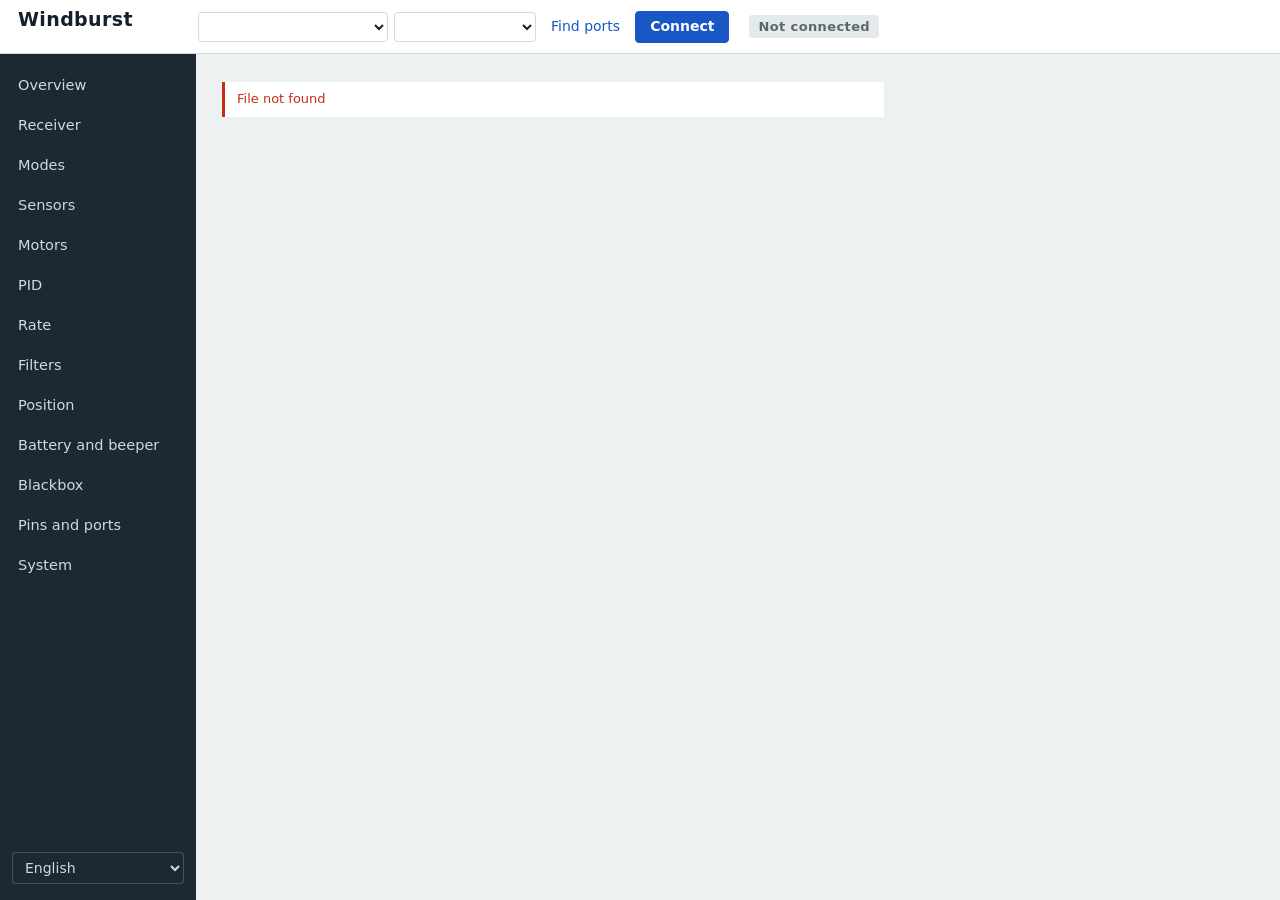
==== app/wbclient/web/index.html @ d05637be "new" ====
<!doctype html>
<html lang="vi">
<head>
<meta charset="utf-8">
<meta name="viewport" content="width=device-width, initial-scale=1">
<meta name="wb-token" content="__WB_TOKEN__">
<title>Windburst Configurator</title>
<link rel="stylesheet" href="app.css">
</head>
<body>
<div id="app">
  <header id="bar"></header>
  <nav id="rail" aria-label="Tabs"></nav>
  <main id="view" tabindex="-1"></main>
</div>
<div id="toasts" role="status" aria-live="polite"></div>
<noscript>Trang này cần JavaScript. / This page needs JavaScript.</noscript>
<script type="module" src="js/main.js"></script>
</body>
</html>
---- app/wbclient/web/app.css ----
/* Windburst configurator. A bench instrument: cool paper, ink, and colour only where it carries state.
   Tokens first; the dark values follow the system setting. */
:root {
  --paper: #eef1f1;
  --panel: #ffffff;
  --ink: #16202b;
  --muted: #5a6773;
  --line: #d3dadd;
  --rail: #1c2935;
  --rail-ink: #cfd9e0;
  --rail-mark: #f2c230;
  --blue: #1857c4;
  --blue-ink: #ffffff;
  --ok: #17764f;
  --ok-bg: #dff3e9;
  --warn: #8a5300;
  --warn-bg: #fdeecb;
  --bad: #c22f17;
  --bad-bg: #fde3dd;
  --off-bg: #e4e9eb;
  --series-1: #2a78d6;
  --series-2: #eb6834;
  --series-3: #1baf7a;
  --series-4: #eda100;
  --series-5: #e87ba4;
  --series-6: #008300;
  --series-7: #4a3aa7;
  --series-8: #e34948;
  --craft-frame: #4a5866;
  --craft-front: #d4351c;
  --craft-rear: #8795a1;
  --ui: "Segoe UI Variable Text", "Segoe UI", system-ui, -apple-system, "Helvetica Neue", Arial, sans-serif;
  --num: Bahnschrift, "DIN Alternate", "Roboto Condensed", "Segoe UI", system-ui, sans-serif;
  color-scheme: light;
}
@media (prefers-color-scheme: dark) {
  :root {
    --paper: #11171d;
    --panel: #1a222b;
    --ink: #e6ecef;
    --muted: #9aa8b3;
    --line: #2d3945;
    --rail: #0c1116;
    --rail-ink: #b9c5cd;
    --blue: #7fb0ff;
    --blue-ink: #0b1520;
    --ok: #59c99a;
    --ok-bg: #173527;
    --warn: #f0b74a;
    --warn-bg: #3a2c0e;
    --bad: #ff8a73;
    --bad-bg: #40190f;
    --off-bg: #26313b;
    --series-1: #3987e5;
    --series-2: #d95926;
    --series-3: #199e70;
    --series-4: #c98500;
    --series-5: #d55181;
    --series-6: #008300;
    --series-7: #9085e9;
    --series-8: #e66767;
    --craft-frame: #9aa8b3;
    --craft-front: #ff6a4d;
    --craft-rear: #5d6b77;
    color-scheme: dark;
  }
}

* { box-sizing: border-box; }
html, body { height: 100%; margin: 0; }
body { background: var(--paper); color: var(--ink); font: 14px/1.45 var(--ui); }
[hidden] { display: none !important; }
.num { font-family: var(--num); font-variant-numeric: tabular-nums; letter-spacing: 0.01em; }

#app { display: grid; grid-template-columns: 196px minmax(0, 1fr); grid-template-rows: auto minmax(0, 1fr); height: 100vh; }

/* ---- top bar: connection, arm readiness, save */
#bar { grid-column: 1 / -1; display: flex; flex-wrap: wrap; align-items: center; gap: 10px 20px; padding: 10px 18px; background: var(--panel); border-bottom: 1px solid var(--line); }
.brand { display: flex; flex-direction: column; line-height: 1.15; min-width: 160px; }
.brand strong { font: 600 19px/1 var(--num); letter-spacing: 0.02em; }
.brand .fw { color: var(--muted); font-size: 12px; min-height: 14px; }
.link { display: flex; gap: 6px; align-items: center; }
.link select { min-width: 190px; max-width: 300px; }
.link select#baud { min-width: 0; width: 142px; }
.rail-foot { margin-top: auto; padding: 12px 12px 4px; }
select.lang { width: 100%; height: 32px; color: var(--rail-ink); background: var(--rail); border: 1px solid rgba(255, 255, 255, 0.18); }
.failure { margin: 18px 0; padding: 4px 16px 12px; border: 1px solid var(--line); border-left: 3px solid var(--bad); background: var(--panel); border-radius: 4px; }
.failure h2 { font: 600 15px/1.3 var(--ui); margin: 12px 0 8px; }
.failure ul { margin: 8px 0; padding-left: 20px; }
.failure li { margin: 5px 0; }
.state { display: flex; align-items: center; gap: 10px; flex: 1 1 260px; min-width: 0; }
.ready { color: var(--ink); overflow: hidden; text-overflow: ellipsis; display: -webkit-box; -webkit-line-clamp: 2; -webkit-box-orient: vertical; }
.chips { display: flex; gap: 16px; }
.chip { display: flex; flex-direction: column; line-height: 1.2; }
.chip-k { color: var(--muted); font-size: 11.5px; }
.chip-v { font-size: 14px; }
.chip.bad .chip-v { color: var(--bad); }
.actions { display: flex; gap: 8px; margin-left: auto; }
.banner { flex-basis: 100%; padding: 7px 12px; border-radius: 4px; background: var(--warn-bg); color: var(--warn); font-weight: 600; }
.banner.armed { background: var(--bad-bg); color: var(--bad); }

/* ---- tab rail */
#rail { background: var(--rail); padding: 12px 0; display: flex; flex-direction: column; gap: 1px; overflow-y: auto; }
.tab { color: var(--rail-ink); text-decoration: none; padding: 9px 18px 9px 15px; border-left: 3px solid transparent; font-size: 14.5px; }
.tab:hover { background: rgba(255, 255, 255, 0.06); }
.tab.active { color: #fff; border-left-color: var(--rail-mark); background: rgba(255, 255, 255, 0.09); font-weight: 600; }
.tab:focus-visible { outline: 2px solid var(--rail-mark); outline-offset: -2px; }

/* ---- main area */
#view { overflow-y: auto; padding: 20px 26px 60px; outline: none; }
h1 { font: 600 24px/1.2 var(--ui); margin: 0 0 4px; letter-spacing: -0.01em; }
.lead { margin: 0 0 18px; color: var(--muted); max-width: 76ch; }
.cols { display: grid; grid-template-columns: repeat(auto-fit, minmax(430px, 1fr)); gap: 8px 34px; align-items: start; }
.block { margin: 0 0 26px; }
.block > h2 { font: 600 15px/1.3 var(--ui); margin: 0 0 12px; padding-bottom: 6px; border-bottom: 1px solid var(--line); }
.help { color: var(--muted); font-size: 12.5px; margin: 4px 0 8px; max-width: 72ch; }
.note { margin: 8px 0 12px; padding: 8px 12px; border-left: 3px solid var(--line); background: var(--panel); max-width: 80ch; font-size: 13px; }
.note.ok { border-left-color: var(--ok); }
.note.bad { border-left-color: var(--bad); color: var(--bad); }
.note.todo { border-left-color: var(--warn); }
.welcome { max-width: 62ch; margin: 6vh auto 0; }
.welcome ol { padding-left: 20px; }
.welcome li { margin: 6px 0; }

/* ---- forms */
.form { display: grid; grid-template-columns: minmax(150px, 230px) minmax(0, 1fr); gap: 9px 16px; align-items: start; margin-bottom: 10px; }
.form > label { padding-top: 5px; }
.ctl-line { display: flex; align-items: center; gap: 8px; min-height: 30px; }
.unit { color: var(--muted); font-size: 12.5px; }
.ctl .help { margin: 2px 0 0; }
input, select, button { font: inherit; color: inherit; }
input[type="number"], select { height: 30px; padding: 0 8px; border: 1px solid var(--line); border-radius: 4px; background: var(--panel); }
input[type="number"] { width: 104px; font-family: var(--num); font-variant-numeric: tabular-nums; font-size: 14.5px; }
select { max-width: 100%; }
input:focus-visible, select:focus-visible, button:focus-visible, a:focus-visible { outline: 2px solid var(--blue); outline-offset: 1px; }
input:disabled, select:disabled, button:disabled { opacity: 0.5; cursor: not-allowed; }
input.switch { appearance: none; width: 38px; height: 22px; border-radius: 11px; background: var(--off-bg); border: 1px solid var(--line); position: relative; cursor: pointer; margin: 0; flex: none; }
input.switch::after { content: ""; position: absolute; top: 2px; left: 2px; width: 16px; height: 16px; border-radius: 50%; background: var(--panel); border: 1px solid var(--muted); transition: left 0.12s; }
input.switch:checked { background: var(--blue); border-color: var(--blue); }
input.switch:checked::after { left: 18px; border-color: var(--blue); }
@media (prefers-reduced-motion: reduce) { input.switch::after { transition: none; } }

.btn { display: inline-flex; align-items: center; height: 32px; padding: 0 14px; border: 1px solid var(--line); border-radius: 4px; background: var(--panel); color: var(--ink); cursor: pointer; text-decoration: none; white-space: nowrap; }
.btn:hover:not(:disabled) { border-color: var(--muted); }
.btn.primary { background: var(--blue); border-color: var(--blue); color: var(--blue-ink); font-weight: 600; }
.btn.quiet { border-color: transparent; background: transparent; color: var(--blue); padding: 0 8px; }
.btn.quiet:hover:not(:disabled) { border-color: var(--line); }
.btn.danger { border-color: var(--bad); color: var(--bad); font-weight: 600; }
.btn-row { display: flex; flex-wrap: wrap; gap: 8px; align-items: center; margin: 8px 0; }
label.inline { display: inline-flex; align-items: center; gap: 8px; }

/* ---- state words */
.pill { display: inline-block; padding: 2px 9px; border-radius: 3px; font: 600 13px/1.5 var(--num); letter-spacing: 0.03em; white-space: nowrap; }
.pill.ok { background: var(--ok-bg); color: var(--ok); }
.pill.warn { background: var(--warn-bg); color: var(--warn); }
.pill.bad { background: var(--bad-bg); color: var(--bad); }
.pill.off { background: var(--off-bg); color: var(--muted); }

/* ---- tables and read-outs */
table.grid { border-collapse: collapse; width: 100%; margin-bottom: 8px; }
table.grid th, table.grid td { text-align: left; padding: 6px 10px 6px 0; border-bottom: 1px solid var(--line); vertical-align: middle; }
table.grid thead th { font-weight: 600; font-size: 12.5px; color: var(--muted); }
table.grid tbody th { font-weight: 600; white-space: nowrap; }
table.grid td.detail { color: var(--muted); font-size: 13px; }
table.axis { table-layout: fixed; }
table.axis th:first-child { width: 78px; }
table.axis td { padding-right: 8px; }
table.axis input[type="number"] { width: 100%; min-width: 0; padding: 0 6px; appearance: textfield; -moz-appearance: textfield; }
table.axis input[type="number"]::-webkit-inner-spin-button { display: none; }
.swatch { display: inline-block; width: 10px; height: 10px; border-radius: 2px; margin-right: 7px; }
dl.kv { display: grid; grid-template-columns: minmax(140px, 200px) minmax(0, 1fr); gap: 6px 16px; margin: 0 0 8px; }
dl.kv dt { color: var(--muted); }
dl.kv dd { margin: 0; font-family: var(--num); font-variant-numeric: tabular-nums; white-space: pre-wrap; }
.big-read { display: flex; gap: 30px; margin: 8px 0 4px; }
.big-read .k { display: block; color: var(--muted); font-size: 12px; }
.big-read .num { font-size: 26px; line-height: 1.1; }
.link-read { display: flex; flex-wrap: wrap; gap: 6px 22px; margin: 4px 0 10px; }
.blockers, .warnings { margin: 0; padding-left: 18px; }
.blockers li, .warnings li { margin: 4px 0; }
.blockers li.ok, .warnings li.ok { color: var(--ok); list-style: none; margin-left: -18px; }
.blockers li.bad { color: var(--bad); font-weight: 600; }

/* ---- canvases and charts */
.cv { display: block; width: 100%; background: var(--panel); border: 1px solid var(--line); border-radius: 4px; }
.cv.craft { background: linear-gradient(var(--panel), var(--paper)); }
.scope { margin: 6px 0 8px; }
.legend-row { display: flex; flex-wrap: wrap; justify-content: space-between; gap: 4px 16px; margin-bottom: 5px; min-height: 20px; }
.legend { display: flex; gap: 14px; }
.legend-item { display: inline-flex; align-items: center; gap: 6px; font-size: 12.5px; }
.legend-item i { width: 14px; height: 3px; border-radius: 2px; display: inline-block; }
.legend-read { color: var(--muted); font-size: 12.5px; }

/* ---- receiver channels */
.chans { display: grid; gap: 7px; }
.chan { display: grid; grid-template-columns: 138px minmax(0, 1fr) 46px; gap: 10px; align-items: center; }
.chan-name { font-size: 13px; }
.chan .num { text-align: right; }
.bar { position: relative; height: 12px; background: var(--off-bg); border-radius: 2px; overflow: hidden; }
.bar i { position: absolute; left: 0; top: 0; bottom: 0; background: var(--blue); }
.bar .mid { position: absolute; left: 50%; top: 0; bottom: 0; width: 1px; background: var(--muted); z-index: 1; }

/* ---- modes */
.mode { display: grid; grid-template-columns: 210px minmax(0, 1fr); gap: 6px 24px; padding: 12px 0; border-bottom: 1px solid var(--line); }
.mode-head h3 { display: inline-block; margin: 0 10px 0 0; font: 600 15px/1.4 var(--ui); }
.mode.todo .mode-head h3 { color: var(--muted); }
.mode-range { display: grid; grid-template-columns: 84px minmax(160px, 1fr) 96px auto; gap: 12px; align-items: center; margin-bottom: 8px; }
.range { position: relative; height: 30px; touch-action: none; }
.range-track { position: absolute; left: 0; right: 0; top: 12px; height: 6px; background: var(--off-bg); border-radius: 3px; }
.range-sel { position: absolute; top: 12px; height: 6px; background: var(--muted); border-radius: 3px; }
.mode-range.inside .range-sel { background: var(--ok); }
.range-h { position: absolute; top: 4px; width: 14px; height: 22px; margin-left: -7px; padding: 0; border: 1px solid var(--muted); border-radius: 3px; background: var(--panel); cursor: ew-resize; }
.range-mark { position: absolute; top: 1px; width: 3px; height: 28px; margin-left: -1.5px; background: var(--ink); border-radius: 1px; pointer-events: none; }
.range-text { font-size: 13.5px; white-space: nowrap; }
/* ticks at 1000, 1500 and 2000 microseconds */
.range { background: linear-gradient(var(--muted), var(--muted)) 8.333% 100% / 1px 7px no-repeat, linear-gradient(var(--muted), var(--muted)) 50% 100% / 1px 10px no-repeat, linear-gradient(var(--muted), var(--muted)) 91.667% 100% / 1px 7px no-repeat; }

/* ---- sensors */
.faces { display: flex; gap: 8px; margin: 8px 0; }
.face { width: 46px; height: 46px; display: grid; place-items: center; border: 1px dashed var(--muted); border-radius: 4px; font: 600 15px var(--num); color: var(--muted); }
.face.done { border: 1px solid var(--ok); background: var(--ok-bg); color: var(--ok); }
.cal-state { margin: 6px 0; min-height: 20px; font-weight: 600; }
span.cal-state { font-weight: 400; color: var(--muted); }

/* ---- motors */
.frame svg { display: block; width: 100%; max-width: 330px; margin: 0 auto 4px; }
.frame .arm { stroke: var(--craft-frame); stroke-width: 9; stroke-linecap: round; }
.frame .hub { fill: var(--craft-frame); }
.frame .nose { fill: var(--craft-front); }
.frame .nose-t { fill: var(--muted); font: 12px var(--ui); }
.frame .disc { fill: var(--panel); stroke: var(--line); stroke-width: 6; }
.frame .cmd { fill: none; stroke: var(--blue); stroke-width: 6; }
.frame .spin { fill: none; stroke: var(--ink); stroke-width: 2.5; }
.frame .spin-tip { fill: var(--ink); }
.frame .mnum { fill: var(--ink); font: 600 26px var(--num); }
.tag-warn { display: flex; gap: 10px; align-items: center; padding: 9px 12px; margin: 4px 0 12px; background: var(--bad); color: #fff; border-radius: 3px; cursor: pointer; }
.tag-warn input { width: 18px; height: 18px; accent-color: #fff; flex: none; }
.test-row { display: grid; grid-template-columns: 70px minmax(120px, 1fr) 48px minmax(0, auto); gap: 12px; align-items: center; margin-bottom: 8px; }
.test-row.all { border-top: 1px solid var(--line); padding-top: 10px; }
.test-row input[type="range"] { width: 100%; accent-color: var(--blue); }
.test-row .rpm { color: var(--muted); min-width: 76px; text-align: right; }

/* ---- pins */
.pins { display: flex; flex-wrap: wrap; gap: 10px 16px; margin-bottom: 4px; }
.pin { display: flex; flex-direction: column; gap: 3px; font-size: 12.5px; color: var(--muted); }
.pin input { color: var(--ink); }

/* ---- log, toasts */
.log { margin: 0; padding: 10px 12px; max-height: 260px; overflow: auto; background: var(--panel); border: 1px solid var(--line); border-radius: 4px; font: 12.5px/1.5 ui-monospace, Consolas, monospace; white-space: pre-wrap; }
#toasts { position: fixed; right: 18px; bottom: 18px; display: flex; flex-direction: column; gap: 8px; z-index: 10; max-width: min(460px, 90vw); }
.toast { padding: 10px 14px; border-radius: 4px; background: var(--ink); color: var(--paper); box-shadow: 0 4px 14px rgba(0, 0, 0, 0.25); }
.toast.ok { background: var(--ok); color: #fff; }
.toast.bad { background: var(--bad); color: #fff; }
.toast.warn { background: var(--warn); color: #fff; }
@media (prefers-color-scheme: dark) { .toast.ok, .toast.bad, .toast.warn { color: #10161c; } .tag-warn { color: #10161c; } }

/* ---- narrow windows: the rail becomes a strip */
@media (max-width: 860px) {
  #app { grid-template-columns: minmax(0, 1fr); grid-template-rows: auto auto minmax(0, 1fr); }
  #rail { flex-direction: row; padding: 0; overflow-x: auto; }
  .rail-foot { margin: 0 0 0 auto; padding: 4px 8px; }
  select.lang { width: auto; }
  .tab { border-left: 0; border-bottom: 3px solid transparent; padding: 9px 14px; white-space: nowrap; }
  .tab.active { border-bottom-color: var(--rail-mark); }
  #view { padding: 16px 14px 60px; }
  .cols { grid-template-columns: minmax(0, 1fr); }
  .form, .mode { grid-template-columns: minmax(0, 1fr); }
  .form > label { padding-top: 0; }
  .mode-range { grid-template-columns: 84px minmax(0, 1fr); }
  .chips { flex-wrap: wrap; }
}

/* ---- battery gauge: one cell on a scale */
.gauge { display: block; width: 100%; max-width: 520px; height: auto; margin: 6px 0 2px; }
.gauge .g-crit { fill: var(--bad-bg); stroke: var(--bad); stroke-width: 1; }
.gauge .g-warn { fill: var(--warn-bg); stroke: var(--warn); stroke-width: 1; }
.gauge .g-ok { fill: var(--ok-bg); stroke: var(--ok); stroke-width: 1; }
.gauge .g-mark { fill: var(--ink); }
.gauge .g-tick { fill: var(--muted); font: 11px var(--num); }
/* ---- beeper conditions */
table.beeps td:first-child { width: 34px; }
table.beeps th label { font-weight: 600; cursor: pointer; }
table.beeps th .help { font-weight: 400; margin: 1px 0 0; white-space: normal; }
table.beeps tbody th { white-space: normal; }
.beep-pattern { display: block; max-width: 250px; }
.beep-pattern .bp-base { fill: var(--line); }
.beep-pattern .bp-on { fill: var(--ink); }
.cond-on { width: 17px; height: 17px; accent-color: var(--accent, var(--ink)); }
.muted { color: var(--muted); }

/* ---- blackbox: settings, log memory, library */
.bb-groups { display: grid; grid-template-columns: repeat(auto-fill, minmax(250px, 1fr)); gap: 4px 18px; margin: 10px 0 8px; }
.bb-group { display: flex; gap: 8px; align-items: flex-start; padding: 3px 0; cursor: pointer; }
.bb-group .cond-on { margin-top: 2px; flex: none; }
.bb-group b { font-weight: 600; }
.bb-group .help { margin: 0; }
.bb-store { display: flex; align-items: center; gap: 14px; margin: 4px 0 10px; }
.bb-used { flex: 1; display: flex; flex-direction: column; gap: 4px; min-width: 0; }
.bar.meter { height: 8px; }
.bar.meter i { background: var(--muted); transition: width 0.2s; }
.bb-progress { display: flex; align-items: center; gap: 12px; margin: 8px 0; }
.bb-progress .bar { flex: 1; }
.bb-progress .bar i { background: var(--blue); }
table#logs tbody th { font-weight: 400; white-space: normal; word-break: break-all; }
table#logs tr.open th { font-weight: 600; }
table#logs tr.open { background: linear-gradient(90deg, var(--rail-mark) 0 3px, transparent 3px); }
table#logs tr.open th { padding-left: 10px; }
table#logs td:last-child, table#bb-sessions td:last-child { white-space: nowrap; text-align: right; padding-right: 0; }
@media (prefers-reduced-motion: reduce) { .bar.meter i { transition: none; } }

/* ---- blackbox: the charts */
#viewer-block > h2 { font: 600 15px/1.3 var(--ui); margin: 0 0 12px; padding-bottom: 6px; border-bottom: 1px solid var(--line); word-break: break-all; }
.bb-viewer-head { display: flex; flex-wrap: wrap; gap: 10px 20px; align-items: center; margin-bottom: 8px; }
.bb-viewer-head:empty { display: none; }
.bb-presets { display: flex; flex-wrap: wrap; gap: 6px 8px; margin: 10px 0 8px; }
.bb-preset { display: inline-flex; align-items: center; gap: 6px; padding: 3px 11px 3px 8px; border: 1px solid var(--line); border-radius: 15px; background: var(--panel); cursor: pointer; font-size: 13px; user-select: none; }
.bb-preset:has(input:checked) { border-color: var(--ink); font-weight: 600; }
.bb-preset input { accent-color: var(--ink); margin: 0; }
.bb-preset:has(input:focus-visible) { outline: 2px solid var(--blue); outline-offset: 1px; }
.plot-tools { display: flex; flex-wrap: wrap; align-items: center; gap: 2px 4px; margin-bottom: 4px; }
.plot-range { margin-left: auto; color: var(--muted); font-size: 13px; white-space: pre; }
.plot-panel { margin-bottom: 6px; }
.plot-head { display: flex; flex-wrap: wrap; align-items: baseline; gap: 2px 10px; padding-left: 58px; min-height: 22px; }
.plot-head strong { font-size: 13px; }
.plot-legend { display: flex; flex-wrap: wrap; gap: 2px 16px; margin-left: auto; }
.plot-legend .legend-item i { width: 14px; height: 3px; }
.plot-val { min-width: 62px; color: var(--ink); text-align: right; font-size: 12.5px; }
.plot-cv { cursor: crosshair; touch-action: pan-y; border: 0; border-radius: 0; background: transparent; }
.plot-stack { background: var(--panel); border: 1px solid var(--line); border-radius: 4px; padding: 8px 0 2px; }
.bb-events { margin: 10px 0; }
.bb-events summary { cursor: pointer; color: var(--blue); padding: 4px 0; }
.bb-events table { max-width: 560px; }
.bb-events .ev-go { height: 24px; }

/* ---- sliders (tuning, filters): the thumb's value next to it, a tick at the default */
.slider { display: flex; align-items: center; gap: 12px; position: relative; max-width: 420px; }
.slider input[type="range"] { flex: 1 1 auto; min-width: 140px; height: 22px; margin: 0; accent-color: var(--blue); }
.slider input[type="range"]:disabled { opacity: 0.45; }
.slider output { flex: none; width: 44px; text-align: right; font-size: 14.5px; }
.slider[data-mark]::before { content: ""; position: absolute; left: calc(8px + (100% - 72px) * var(--mark-f)); top: 0; width: 1px; height: 5px; background: var(--muted); }
.block h3 { font: 600 13px/1.3 var(--ui); color: var(--muted); margin: 14px 0 8px; text-transform: none; }
.legend.wrap { flex-wrap: wrap; row-gap: 4px; }
.row-actions { display: flex; gap: 10px; margin: 6px 0 10px; }
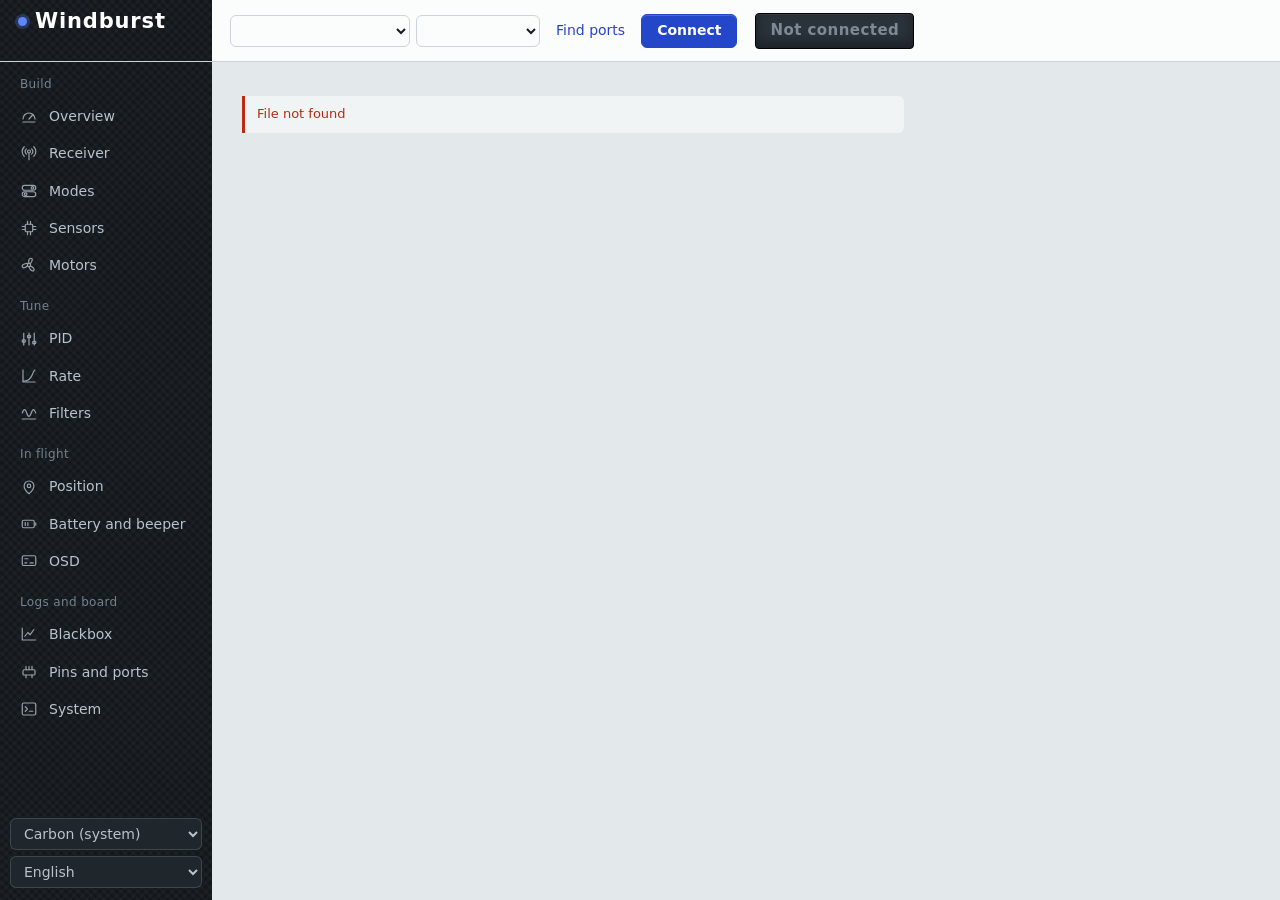
==== commit 817b0df4: "ver 0.33.0" ====
--- a/app/wbclient/web/index.html
+++ b/app/wbclient/web/index.html
@@ -5,7 +5,9 @@
 <meta name="viewport" content="width=device-width, initial-scale=1">
 <meta name="wb-token" content="__WB_TOKEN__">
 <title>Windburst Configurator</title>
+<link rel="icon" href="data:image/svg+xml,%3Csvg xmlns=%22http://www.w3.org/2000/svg%22 viewBox=%220 0 32 32%22%3E%3Crect width=%2232%22 height=%2232%22 rx=%227%22 fill=%22%23171c21%22/%3E%3Cpath d=%22M9 9l14 14M23 9L9 23%22 stroke=%22%23c3ccd3%22 stroke-width=%223%22 stroke-linecap=%22round%22/%3E%3Ccircle cx=%2216%22 cy=%2216%22 r=%223.5%22 fill=%22%235d86ff%22/%3E%3C/svg%3E">
 <link rel="stylesheet" href="app.css">
+<script>try { var t = localStorage.getItem('wb-theme'); if (t) document.documentElement.dataset.theme = t; } catch (e) {}</script>
 </head>
 <body>
 <div id="app">
--- a/app/wbclient/web/app.css
+++ b/app/wbclient/web/app.css
@@ -1,23 +1,33 @@
-/* Windburst configurator. A bench instrument: cool paper, ink, and colour only where it carries state.
-   Tokens first; the dark values follow the system setting. */
+/* Windburst configurator. The workbench of a quad builder: a carbon-fibre frame (the rail and the brand tile, one L-shaped
+   piece) around brushed-aluminium panels, anodised blue for what can be pressed, and the arm state as a cockpit annunciator -
+   a lit legend - the one loud thing on the page. Tokens first; the dark values follow the system setting. */
 :root {
-  --paper: #eef1f1;
-  --panel: #ffffff;
-  --ink: #16202b;
-  --muted: #5a6773;
-  --line: #d3dadd;
-  --rail: #1c2935;
-  --rail-ink: #cfd9e0;
-  --rail-mark: #f2c230;
-  --blue: #1857c4;
+  --paper: #e3e8eb;
+  --panel: #fbfcfc;
+  --panel-2: #f1f4f5;
+  --ink: #111c26;
+  --muted: #55626e;
+  --line: #ccd4d9;
+  --rail: #171c21;
+  --rail-2: #1f262c;
+  --rail-ink: #b9c3cb;
+  --rail-dim: #75828d;
+  --rail-mark: #5d86ff;
+  --blue: #2446c8;
   --blue-ink: #ffffff;
-  --ok: #17764f;
-  --ok-bg: #dff3e9;
-  --warn: #8a5300;
-  --warn-bg: #fdeecb;
-  --bad: #c22f17;
-  --bad-bg: #fde3dd;
-  --off-bg: #e4e9eb;
+  --blue-soft: #e3e9fb;
+  --ok: #146c43;
+  --ok-bg: #d9f0e3;
+  --warn: #855000;
+  --warn-bg: #fbe9c0;
+  --bad: #bb2a15;
+  --bad-bg: #fbded7;
+  --off-bg: #dde3e6;
+  --lamp-off: #2a323a;
+  --lamp-off-ink: #7d8a95;
+  --lamp-ok: #2fd27f;
+  --lamp-warn: #ffb21f;
+  --lamp-bad: #ff4b2e;
   --series-1: #2a78d6;
   --series-2: #eb6834;
   --series-3: #1baf7a;
@@ -26,31 +36,48 @@
   --series-6: #008300;
   --series-7: #4a3aa7;
   --series-8: #e34948;
-  --craft-frame: #4a5866;
-  --craft-front: #d4351c;
-  --craft-rear: #8795a1;
+  --craft-frame: #3a434c;
+  --craft-front: #e0401f;
+  --craft-rear: #8d99a4;
+  --craft-motor: #3c63e0;
+  --craft-dark: #23292f;
+  --craft-battery: #59636d;
+  --craft-metal: #c3ccd3;
+  --craft-glass: #6fb6ff;
   --ui: "Segoe UI Variable Text", "Segoe UI", system-ui, -apple-system, "Helvetica Neue", Arial, sans-serif;
-  --num: Bahnschrift, "DIN Alternate", "Roboto Condensed", "Segoe UI", system-ui, sans-serif;
+  --num: Bahnschrift, "DIN Alternate", "Barlow", "Roboto Condensed", "Segoe UI", system-ui, sans-serif;
+  --display: Bahnschrift, "DIN Alternate", "Barlow Semi Condensed", "Roboto Condensed", "Segoe UI", system-ui, sans-serif;
+  --carbon: repeating-linear-gradient(45deg, rgba(255, 255, 255, 0.025) 0 3px, transparent 3px 6px), repeating-linear-gradient(-45deg, rgba(0, 0, 0, 0.18) 0 3px, transparent 3px 6px);
+  --r-panel: 10px;
+  --r-ctl: 6px;
+  --r-tag: 4px;
+  --on-state: #ffffff;
   color-scheme: light;
 }
 @media (prefers-color-scheme: dark) {
-  :root {
-    --paper: #11171d;
-    --panel: #1a222b;
-    --ink: #e6ecef;
-    --muted: #9aa8b3;
-    --line: #2d3945;
-    --rail: #0c1116;
-    --rail-ink: #b9c5cd;
-    --blue: #7fb0ff;
-    --blue-ink: #0b1520;
-    --ok: #59c99a;
-    --ok-bg: #173527;
+  :root:not([data-theme]) {
+    --paper: #0f1418;
+    --panel: #171e24;
+    --panel-2: #1c242b;
+    --ink: #e4eaee;
+    --muted: #96a4af;
+    --line: #29343e;
+    --rail: #0a0e11;
+    --rail-2: #12181d;
+    --rail-ink: #b3bec6;
+    --rail-dim: #66737e;
+    --rail-mark: #7d9cff;
+    --blue: #86a4ff;
+    --blue-ink: #0a1324;
+    --blue-soft: #1b2440;
+    --ok: #5ccb98;
+    --ok-bg: #143021;
     --warn: #f0b74a;
-    --warn-bg: #3a2c0e;
+    --warn-bg: #36280c;
     --bad: #ff8a73;
-    --bad-bg: #40190f;
-    --off-bg: #26313b;
+    --bad-bg: #3d170e;
+    --off-bg: #232d36;
+    --lamp-off: #161c21;
     --series-1: #3987e5;
     --series-2: #d95926;
     --series-3: #199e70;
@@ -59,11 +86,57 @@
     --series-6: #008300;
     --series-7: #9085e9;
     --series-8: #e66767;
-    --craft-frame: #9aa8b3;
+    --craft-frame: #59646f;
     --craft-front: #ff6a4d;
-    --craft-rear: #5d6b77;
+    --craft-rear: #6c7985;
+    --craft-motor: #6f8fff;
+    --craft-dark: #2b3238;
+    --craft-battery: #7b8691;
+    --craft-metal: #c9d2d9;
+    --on-state: #10161c;
     color-scheme: dark;
   }
+}
+:root[data-theme="carbon-dark"] {
+  --paper: #0f1418;
+  --panel: #171e24;
+  --panel-2: #1c242b;
+  --ink: #e4eaee;
+  --muted: #96a4af;
+  --line: #29343e;
+  --rail: #0a0e11;
+  --rail-2: #12181d;
+  --rail-ink: #b3bec6;
+  --rail-dim: #66737e;
+  --rail-mark: #7d9cff;
+  --blue: #86a4ff;
+  --blue-ink: #0a1324;
+  --blue-soft: #1b2440;
+  --ok: #5ccb98;
+  --ok-bg: #143021;
+  --warn: #f0b74a;
+  --warn-bg: #36280c;
+  --bad: #ff8a73;
+  --bad-bg: #3d170e;
+  --off-bg: #232d36;
+  --lamp-off: #161c21;
+  --series-1: #3987e5;
+  --series-2: #d95926;
+  --series-3: #199e70;
+  --series-4: #c98500;
+  --series-5: #d55181;
+  --series-6: #008300;
+  --series-7: #9085e9;
+  --series-8: #e66767;
+  --craft-frame: #59646f;
+  --craft-front: #ff6a4d;
+  --craft-rear: #6c7985;
+  --craft-motor: #6f8fff;
+  --craft-dark: #2b3238;
+  --craft-battery: #7b8691;
+  --craft-metal: #c9d2d9;
+  --on-state: #10161c;
+  color-scheme: dark;
 }
 
 * { box-sizing: border-box; }
@@ -72,85 +145,110 @@
 [hidden] { display: none !important; }
 .num { font-family: var(--num); font-variant-numeric: tabular-nums; letter-spacing: 0.01em; }
 
-#app { display: grid; grid-template-columns: 196px minmax(0, 1fr); grid-template-rows: auto minmax(0, 1fr); height: 100vh; }
-
-/* ---- top bar: connection, arm readiness, save */
-#bar { grid-column: 1 / -1; display: flex; flex-wrap: wrap; align-items: center; gap: 10px 20px; padding: 10px 18px; background: var(--panel); border-bottom: 1px solid var(--line); }
-.brand { display: flex; flex-direction: column; line-height: 1.15; min-width: 160px; }
-.brand strong { font: 600 19px/1 var(--num); letter-spacing: 0.02em; }
-.brand .fw { color: var(--muted); font-size: 12px; min-height: 14px; }
+#app { display: grid; grid-template-columns: 212px minmax(0, 1fr); grid-template-rows: auto minmax(0, 1fr); height: 100vh; }
+
+/* ---- top bar: brand tile (carbon, part of the rail), connection, the annunciator, readiness, save */
+#bar { grid-column: 1 / -1; display: flex; align-items: stretch; min-height: 62px; background: var(--panel); border-bottom: 1px solid var(--line); }
+.bar-main { flex: 1; min-width: 0; display: flex; flex-wrap: wrap; align-items: center; gap: 8px 18px; padding: 10px 18px; }
+.brand { flex: none; display: flex; flex-direction: column; justify-content: center; gap: 3px; width: 212px; padding: 10px 16px 10px 18px; background: var(--carbon), var(--rail); color: #fff; line-height: 1.1; }
+.brand strong { font: 600 21px/1 var(--display); letter-spacing: 0.04em; font-stretch: 87.5%; }
+.brand strong::before { content: ""; display: inline-block; width: 9px; height: 9px; margin-right: 8px; vertical-align: 2px; border-radius: 50%; background: var(--rail-mark); box-shadow: 0 0 0 3px rgba(93, 134, 255, 0.25); }
+.brand .fw { color: var(--rail-ink); font: 12.5px/1.2 var(--num); min-height: 15px; }
+.mcu-badge { align-self: flex-start; padding: 0 6px; border-radius: var(--r-tag); font: 600 11px/1.6 var(--num); background: rgba(255, 255, 255, 0.1); color: #fff; letter-spacing: 0.04em; border: 1px solid rgba(255, 255, 255, 0.18); }
 .link { display: flex; gap: 6px; align-items: center; }
-.link select { min-width: 190px; max-width: 300px; }
-.link select#baud { min-width: 0; width: 142px; }
-.rail-foot { margin-top: auto; padding: 12px 12px 4px; }
-select.lang { width: 100%; height: 32px; color: var(--rail-ink); background: var(--rail); border: 1px solid rgba(255, 255, 255, 0.18); }
-.failure { margin: 18px 0; padding: 4px 16px 12px; border: 1px solid var(--line); border-left: 3px solid var(--bad); background: var(--panel); border-radius: 4px; }
-.failure h2 { font: 600 15px/1.3 var(--ui); margin: 12px 0 8px; }
-.failure ul { margin: 8px 0; padding-left: 20px; }
-.failure li { margin: 5px 0; }
-.state { display: flex; align-items: center; gap: 10px; flex: 1 1 260px; min-width: 0; }
-.ready { color: var(--ink); overflow: hidden; text-overflow: ellipsis; display: -webkit-box; -webkit-line-clamp: 2; -webkit-box-orient: vertical; }
-.chips { display: flex; gap: 16px; }
+.link select { min-width: 180px; max-width: 280px; }
+.link select#baud { min-width: 0; width: 124px; }
+.state { display: flex; align-items: center; gap: 12px; flex: 1 1 200px; min-width: 0; }
+.ready { color: var(--ink); overflow: hidden; text-overflow: ellipsis; display: -webkit-box; -webkit-line-clamp: 2; -webkit-box-orient: vertical; font-size: 13.5px; }
+.chips { display: flex; gap: 18px; padding-left: 16px; border-left: 1px solid var(--line); }
 .chip { display: flex; flex-direction: column; line-height: 1.2; }
 .chip-k { color: var(--muted); font-size: 11.5px; }
-.chip-v { font-size: 14px; }
+.chip-v { font-size: 15px; }
 .chip.bad .chip-v { color: var(--bad); }
 .actions { display: flex; gap: 8px; margin-left: auto; }
-.banner { flex-basis: 100%; padding: 7px 12px; border-radius: 4px; background: var(--warn-bg); color: var(--warn); font-weight: 600; }
-.banner.armed { background: var(--bad-bg); color: var(--bad); }
-
-/* ---- tab rail */
-#rail { background: var(--rail); padding: 12px 0; display: flex; flex-direction: column; gap: 1px; overflow-y: auto; }
-.tab { color: var(--rail-ink); text-decoration: none; padding: 9px 18px 9px 15px; border-left: 3px solid transparent; font-size: 14.5px; }
-.tab:hover { background: rgba(255, 255, 255, 0.06); }
-.tab.active { color: #fff; border-left-color: var(--rail-mark); background: rgba(255, 255, 255, 0.09); font-weight: 600; }
+.banner { flex-basis: 100%; margin: 0; padding: 8px 12px; border-radius: var(--r-ctl); background: var(--warn-bg); color: var(--warn); font-weight: 600; border: 1px solid color-mix(in srgb, var(--warn) 30%, transparent); }
+.banner.armed { background: var(--bad-bg); color: var(--bad); border-color: color-mix(in srgb, var(--bad) 35%, transparent); }
+
+/* the arm state: an annunciator lamp - dark when there is nothing to say, lit in its colour, a glow when armed */
+#arm-pill { display: inline-flex; align-items: center; justify-content: center; min-width: 150px; height: 36px; padding: 0 14px; border-radius: var(--r-tag);
+  font: 600 15px/1 var(--display); letter-spacing: 0.03em; font-stretch: 87.5%;
+  background: var(--lamp-off); color: var(--lamp-off-ink); border: 1px solid #000; box-shadow: inset 0 1px 0 rgba(255, 255, 255, 0.06), inset 0 -6px 12px rgba(0, 0, 0, 0.35); }
+#arm-pill.ok { background: #0f3b26; color: var(--lamp-ok); text-shadow: 0 0 8px rgba(47, 210, 127, 0.55); }
+#arm-pill.warn { background: #3d2a05; color: var(--lamp-warn); text-shadow: 0 0 8px rgba(255, 178, 31, 0.5); }
+#arm-pill.bad { background: #4a0f06; color: var(--lamp-bad); text-shadow: 0 0 9px rgba(255, 75, 46, 0.7); box-shadow: inset 0 -6px 12px rgba(0, 0, 0, 0.35), 0 0 0 3px rgba(255, 75, 46, 0.22), 0 0 18px rgba(255, 75, 46, 0.35); }
+
+/* ---- tab rail: carbon, grouped by what the builder is doing */
+#rail { background: var(--carbon), var(--rail); padding: 6px 10px 12px; display: flex; flex-direction: column; gap: 1px; overflow-y: auto; }
+.rail-group { color: var(--rail-dim); font: 500 12px/1 var(--display); letter-spacing: 0.03em; padding: 16px 10px 7px; }
+.rail-group:first-child { padding-top: 10px; }
+.tab { display: flex; align-items: center; gap: 11px; color: var(--rail-ink); text-decoration: none; padding: 8px 10px; border-radius: var(--r-ctl); font-size: 14px; position: relative; }
+.tab svg { width: 18px; height: 18px; flex: none; fill: none; stroke: currentColor; stroke-width: 1.6; stroke-linecap: round; stroke-linejoin: round; opacity: 0.8; }
+.tab:hover { background: rgba(255, 255, 255, 0.06); color: #fff; }
+.tab.active { color: #fff; background: rgba(255, 255, 255, 0.1); font-weight: 600; }
+.tab.active svg { opacity: 1; color: var(--rail-mark); }
+.tab.active::before { content: ""; position: absolute; left: -10px; top: 8px; bottom: 8px; width: 3px; border-radius: 0 3px 3px 0; background: var(--rail-mark); }
 .tab:focus-visible { outline: 2px solid var(--rail-mark); outline-offset: -2px; }
+.rail-foot { margin-top: auto; padding: 14px 0 0; display: flex; flex-direction: column; gap: 6px; }
+select.lang { width: 100%; height: 32px; color: var(--rail-ink); background: var(--rail-2); border: 1px solid rgba(255, 255, 255, 0.14); }
 
 /* ---- main area */
-#view { overflow-y: auto; padding: 20px 26px 60px; outline: none; }
-h1 { font: 600 24px/1.2 var(--ui); margin: 0 0 4px; letter-spacing: -0.01em; }
-.lead { margin: 0 0 18px; color: var(--muted); max-width: 76ch; }
-.cols { display: grid; grid-template-columns: repeat(auto-fit, minmax(430px, 1fr)); gap: 8px 34px; align-items: start; }
-.block { margin: 0 0 26px; }
-.block > h2 { font: 600 15px/1.3 var(--ui); margin: 0 0 12px; padding-bottom: 6px; border-bottom: 1px solid var(--line); }
+#view { overflow-y: auto; padding: 26px 30px 70px; outline: none; }
+h1 { font: 600 30px/1.1 var(--display); font-stretch: 87.5%; margin: 0 0 6px; letter-spacing: 0.005em; }
+.lead { margin: 0 0 22px; color: var(--muted); max-width: 76ch; font-size: 14.5px; }
+.cols { display: grid; grid-template-columns: repeat(auto-fit, minmax(440px, 1fr)); gap: 18px 18px; align-items: start; }
+.block { margin: 0 0 18px; padding: 16px 18px 14px; background: var(--panel); border: 1px solid var(--line); border-radius: var(--r-panel); box-shadow: 0 1px 0 rgba(0, 0, 0, 0.04); }
+.cols > div > .block:last-child, .cols > .block { margin-bottom: 0; }
+.cols > div { display: flex; flex-direction: column; gap: 18px; }
+.cols > div > .block { margin: 0; }
+.block .block { padding: 0; border: 0; background: none; box-shadow: none; border-radius: 0; }
+.block > h2 { font: 600 17px/1.25 var(--display); font-stretch: 87.5%; letter-spacing: 0.01em; margin: 0 0 12px; }
 .help { color: var(--muted); font-size: 12.5px; margin: 4px 0 8px; max-width: 72ch; }
-.note { margin: 8px 0 12px; padding: 8px 12px; border-left: 3px solid var(--line); background: var(--panel); max-width: 80ch; font-size: 13px; }
+.note { margin: 8px 0 12px; padding: 9px 12px; border-left: 3px solid var(--line); background: var(--panel-2); border-radius: 0 var(--r-ctl) var(--r-ctl) 0; max-width: 80ch; font-size: 13px; }
 .note.ok { border-left-color: var(--ok); }
 .note.bad { border-left-color: var(--bad); color: var(--bad); }
 .note.todo { border-left-color: var(--warn); }
-.welcome { max-width: 62ch; margin: 6vh auto 0; }
+.welcome { max-width: 60ch; margin: 7vh auto 0; padding: 26px 30px; background: var(--panel); border: 1px solid var(--line); border-radius: var(--r-panel); }
+.welcome h1 { margin-bottom: 12px; }
 .welcome ol { padding-left: 20px; }
-.welcome li { margin: 6px 0; }
+.welcome li { margin: 7px 0; }
+.failure { margin: 18px 0; padding: 4px 16px 12px; border: 1px solid var(--line); border-left: 3px solid var(--bad); background: var(--panel-2); border-radius: var(--r-ctl); }
+.failure h2 { font: 600 16px/1.3 var(--display); margin: 12px 0 8px; }
+.failure ul { margin: 8px 0; padding-left: 20px; }
+.failure li { margin: 5px 0; }
 
 /* ---- forms */
-.form { display: grid; grid-template-columns: minmax(150px, 230px) minmax(0, 1fr); gap: 9px 16px; align-items: start; margin-bottom: 10px; }
-.form > label { padding-top: 5px; }
-.ctl-line { display: flex; align-items: center; gap: 8px; min-height: 30px; }
+.form { display: grid; grid-template-columns: minmax(150px, 230px) minmax(0, 1fr); gap: 10px 16px; align-items: start; margin-bottom: 10px; }
+.form > label { padding-top: 6px; }
+.ctl-line { display: flex; align-items: center; gap: 8px; min-height: 32px; }
 .unit { color: var(--muted); font-size: 12.5px; }
 .ctl .help { margin: 2px 0 0; }
 input, select, button { font: inherit; color: inherit; }
-input[type="number"], select { height: 30px; padding: 0 8px; border: 1px solid var(--line); border-radius: 4px; background: var(--panel); }
+input[type="number"], input[type="text"], select { height: 32px; padding: 0 9px; border: 1px solid var(--line); border-radius: var(--r-ctl); background: var(--panel); }
+input[type="number"]:hover, input[type="text"]:hover, select:hover:not(:disabled) { border-color: color-mix(in srgb, var(--muted) 60%, var(--line)); }
 input[type="number"] { width: 104px; font-family: var(--num); font-variant-numeric: tabular-nums; font-size: 14.5px; }
 select { max-width: 100%; }
 input:focus-visible, select:focus-visible, button:focus-visible, a:focus-visible { outline: 2px solid var(--blue); outline-offset: 1px; }
 input:disabled, select:disabled, button:disabled { opacity: 0.5; cursor: not-allowed; }
-input.switch { appearance: none; width: 38px; height: 22px; border-radius: 11px; background: var(--off-bg); border: 1px solid var(--line); position: relative; cursor: pointer; margin: 0; flex: none; }
-input.switch::after { content: ""; position: absolute; top: 2px; left: 2px; width: 16px; height: 16px; border-radius: 50%; background: var(--panel); border: 1px solid var(--muted); transition: left 0.12s; }
+input.switch { appearance: none; width: 40px; height: 22px; border-radius: 11px; background: var(--off-bg); border: 1px solid var(--line); position: relative; cursor: pointer; margin: 0; flex: none; }
+input.switch::after { content: ""; position: absolute; top: 2px; left: 2px; width: 16px; height: 16px; border-radius: 50%; background: var(--panel); box-shadow: 0 1px 2px rgba(0, 0, 0, 0.3); transition: left 0.12s; }
 input.switch:checked { background: var(--blue); border-color: var(--blue); }
-input.switch:checked::after { left: 18px; border-color: var(--blue); }
+input.switch:checked::after { left: 20px; }
 @media (prefers-reduced-motion: reduce) { input.switch::after { transition: none; } }
 
-.btn { display: inline-flex; align-items: center; height: 32px; padding: 0 14px; border: 1px solid var(--line); border-radius: 4px; background: var(--panel); color: var(--ink); cursor: pointer; text-decoration: none; white-space: nowrap; }
+.btn { display: inline-flex; align-items: center; justify-content: center; height: 34px; padding: 0 15px; border: 1px solid var(--line); border-radius: var(--r-ctl); background: var(--panel); color: var(--ink); cursor: pointer; text-decoration: none; white-space: nowrap; font-weight: 500; }
 .btn:hover:not(:disabled) { border-color: var(--muted); }
-.btn.primary { background: var(--blue); border-color: var(--blue); color: var(--blue-ink); font-weight: 600; }
-.btn.quiet { border-color: transparent; background: transparent; color: var(--blue); padding: 0 8px; }
-.btn.quiet:hover:not(:disabled) { border-color: var(--line); }
+.btn:active:not(:disabled) { transform: translateY(1px); }
+.btn.primary { background: var(--blue); border-color: var(--blue); color: var(--blue-ink); font-weight: 600; box-shadow: inset 0 1px 0 rgba(255, 255, 255, 0.18); }
+.btn.primary:hover:not(:disabled) { background: color-mix(in srgb, var(--blue) 88%, #000); border-color: color-mix(in srgb, var(--blue) 88%, #000); }
+.btn.quiet { border-color: transparent; background: transparent; color: var(--blue); padding: 0 9px; }
+.btn.quiet:hover:not(:disabled) { background: var(--blue-soft); border-color: transparent; }
 .btn.danger { border-color: var(--bad); color: var(--bad); font-weight: 600; }
+.btn.danger:hover:not(:disabled) { background: var(--bad-bg); }
 .btn-row { display: flex; flex-wrap: wrap; gap: 8px; align-items: center; margin: 8px 0; }
 label.inline { display: inline-flex; align-items: center; gap: 8px; }
 
 /* ---- state words */
-.pill { display: inline-block; padding: 2px 9px; border-radius: 3px; font: 600 13px/1.5 var(--num); letter-spacing: 0.03em; white-space: nowrap; }
+.pill { display: inline-block; padding: 2px 9px; border-radius: var(--r-tag); font: 600 13px/1.5 var(--num); letter-spacing: 0.03em; white-space: nowrap; }
 .pill.ok { background: var(--ok-bg); color: var(--ok); }
 .pill.warn { background: var(--warn-bg); color: var(--warn); }
 .pill.bad { background: var(--bad-bg); color: var(--bad); }
@@ -158,7 +256,8 @@
 
 /* ---- tables and read-outs */
 table.grid { border-collapse: collapse; width: 100%; margin-bottom: 8px; }
-table.grid th, table.grid td { text-align: left; padding: 6px 10px 6px 0; border-bottom: 1px solid var(--line); vertical-align: middle; }
+table.grid th, table.grid td { text-align: left; padding: 7px 10px 7px 0; border-bottom: 1px solid var(--line); vertical-align: middle; }
+table.grid tbody tr:last-child > * { border-bottom: 0; }
 table.grid thead th { font-weight: 600; font-size: 12.5px; color: var(--muted); }
 table.grid tbody th { font-weight: 600; white-space: nowrap; }
 table.grid td.detail { color: var(--muted); font-size: 13px; }
@@ -173,7 +272,7 @@
 dl.kv dd { margin: 0; font-family: var(--num); font-variant-numeric: tabular-nums; white-space: pre-wrap; }
 .big-read { display: flex; gap: 30px; margin: 8px 0 4px; }
 .big-read .k { display: block; color: var(--muted); font-size: 12px; }
-.big-read .num { font-size: 26px; line-height: 1.1; }
+.big-read .num { font-size: 28px; line-height: 1.1; }
 .link-read { display: flex; flex-wrap: wrap; gap: 6px 22px; margin: 4px 0 10px; }
 .blockers, .warnings { margin: 0; padding-left: 18px; }
 .blockers li, .warnings li { margin: 4px 0; }
@@ -181,8 +280,8 @@
 .blockers li.bad { color: var(--bad); font-weight: 600; }
 
 /* ---- canvases and charts */
-.cv { display: block; width: 100%; background: var(--panel); border: 1px solid var(--line); border-radius: 4px; }
-.cv.craft { background: linear-gradient(var(--panel), var(--paper)); }
+.cv { display: block; width: 100%; background: var(--panel); border: 1px solid var(--line); border-radius: var(--r-ctl); }
+.cv.craft { border: 0; background: radial-gradient(120% 90% at 50% 30%, var(--panel-2), var(--off-bg)); }
 .scope { margin: 6px 0 8px; }
 .legend-row { display: flex; flex-wrap: wrap; justify-content: space-between; gap: 4px 16px; margin-bottom: 5px; min-height: 20px; }
 .legend { display: flex; gap: 14px; }
@@ -195,7 +294,7 @@
 .chan { display: grid; grid-template-columns: 138px minmax(0, 1fr) 46px; gap: 10px; align-items: center; }
 .chan-name { font-size: 13px; }
 .chan .num { text-align: right; }
-.bar { position: relative; height: 12px; background: var(--off-bg); border-radius: 2px; overflow: hidden; }
+.bar { position: relative; height: 12px; background: var(--off-bg); border-radius: 6px; overflow: hidden; }
 .bar i { position: absolute; left: 0; top: 0; bottom: 0; background: var(--blue); }
 .bar .mid { position: absolute; left: 50%; top: 0; bottom: 0; width: 1px; background: var(--muted); z-index: 1; }
 
@@ -216,7 +315,7 @@
 
 /* ---- sensors */
 .faces { display: flex; gap: 8px; margin: 8px 0; }
-.face { width: 46px; height: 46px; display: grid; place-items: center; border: 1px dashed var(--muted); border-radius: 4px; font: 600 15px var(--num); color: var(--muted); }
+.face { width: 46px; height: 46px; display: grid; place-items: center; border: 1px dashed var(--muted); border-radius: var(--r-ctl); font: 600 15px var(--num); color: var(--muted); }
 .face.done { border: 1px solid var(--ok); background: var(--ok-bg); color: var(--ok); }
 .cal-state { margin: 6px 0; min-height: 20px; font-weight: 600; }
 span.cal-state { font-weight: 400; color: var(--muted); }
@@ -232,7 +331,34 @@
 .frame .spin { fill: none; stroke: var(--ink); stroke-width: 2.5; }
 .frame .spin-tip { fill: var(--ink); }
 .frame .mnum { fill: var(--ink); font: 600 26px var(--num); }
-.tag-warn { display: flex; gap: 10px; align-items: center; padding: 9px 12px; margin: 4px 0 12px; background: var(--bad); color: #fff; border-radius: 3px; cursor: pointer; }
+.frame .mtag { fill: var(--muted); font: 600 13px var(--ui); }
+/* ---- OSD preview: the goggles' character grid (--cols x --rows), one cell = --cell px */
+/* the goggles' view: a camera picture (sky / ground, tilting with the craft), the character grid, the elements in cells */
+.osd-canvas { position: relative; width: 100%; aspect-ratio: calc(var(--cols) * 12) / calc(var(--rows) * 18); background: #1d2a33; border-radius: 3px; overflow: hidden; touch-action: none; isolation: isolate; }
+.osd-view { position: absolute; inset: 0; z-index: -1; overflow: hidden; }
+.osd-world { position: absolute; left: -50%; top: -50%; width: 200%; height: 200%; transform: translateY(var(--pitch, 0%)) rotate(var(--roll, 0deg));
+  background: linear-gradient(#4f86b8 0%, #8db6d6 47%, #c9d6c4 50%, #6f7d4f 50.2%, #4c5a34 70%, #39432a 100%); transition: transform 0.12s linear; }
+.osd-view::after { content: ""; position: absolute; inset: 0; background: radial-gradient(ellipse at center, transparent 55%, rgba(0, 0, 0, 0.45) 100%),
+  linear-gradient(#ffffff0a 1px, transparent 1px) 0 0 / calc(100% / var(--cols)) calc(100% / var(--rows)), linear-gradient(90deg, #ffffff0a 1px, transparent 1px) 0 0 / calc(100% / var(--cols)) calc(100% / var(--rows)); }
+@media (prefers-reduced-motion: reduce) { .osd-world { transition: none; } }
+.osd-item { position: absolute; height: calc(100% / var(--rows)); width: calc(var(--len, 1) * 100% / var(--cols)); display: flex; align-items: stretch; white-space: nowrap;
+  font: 700 calc(var(--cell, 8px) * 1.32) / 1 "Cascadia Mono", Consolas, ui-monospace, monospace; color: #fff; cursor: grab; user-select: none; }
+.osd-item > span { flex: 0 0 calc(100% / var(--len, 1)); display: grid; place-items: center; overflow: visible;
+  text-shadow: -1px -1px 0 #000, 1px -1px 0 #000, -1px 1px 0 #000, 1px 1px 0 #000, 0 0 2px #000; }
+.osd-item > span.g svg { width: 100%; height: 100%; overflow: visible; }
+.osd-item .glyph { fill: #fff; stroke: #000; stroke-width: 0.7; paint-order: stroke; stroke-linejoin: round; }
+.osd-item .glyph [fill="none"] { stroke: #fff; stroke-width: 1.5; filter: drop-shadow(0 0 0.6px #000) drop-shadow(0 0 0.6px #000); }
+.osd-item.multi { width: calc(100% / var(--cols)); transform: translate(calc(var(--ox, 0) * 100%), calc(var(--oy, 0) * 100%)); }
+.osd-item.multi > span.abs { position: absolute; left: calc(var(--x) * 100%); top: calc(var(--y) * 100%); width: 100%; height: 100%; }
+.osd-item:hover, .osd-item:focus-visible { outline: 1px dashed var(--rail-mark); outline-offset: 0; }
+.osd-item.drag { cursor: grabbing; outline: 1px solid var(--rail-mark); z-index: 2; }
+.osd-list td:first-child { width: 48px; }
+.frame.wizard g[data-motor] { cursor: pointer; }
+.frame.wizard g[data-motor]:hover .disc { stroke: var(--blue); }
+.frame.wizard g[data-state="done"] .disc { fill: var(--ok-bg); stroke: var(--ok); }
+.frame.wizard g[data-state="done"] .mtag { fill: var(--ok); }
+.frame.wizard g[data-state="on"] .disc { stroke: var(--blue); }
+.tag-warn { display: flex; gap: 10px; align-items: center; padding: 10px 12px; margin: 4px 0 12px; background: var(--bad); color: var(--on-state); border-radius: var(--r-ctl); cursor: pointer; }
 .tag-warn input { width: 18px; height: 18px; accent-color: #fff; flex: none; }
 .test-row { display: grid; grid-template-columns: 70px minmax(120px, 1fr) 48px minmax(0, auto); gap: 12px; align-items: center; margin-bottom: 8px; }
 .test-row.all { border-top: 1px solid var(--line); padding-top: 10px; }
@@ -245,23 +371,33 @@
 .pin input { color: var(--ink); }
 
 /* ---- log, toasts */
-.log { margin: 0; padding: 10px 12px; max-height: 260px; overflow: auto; background: var(--panel); border: 1px solid var(--line); border-radius: 4px; font: 12.5px/1.5 ui-monospace, Consolas, monospace; white-space: pre-wrap; }
+.log { margin: 0; padding: 10px 12px; max-height: 260px; overflow: auto; background: var(--panel-2); border: 1px solid var(--line); border-radius: var(--r-ctl); font: 12.5px/1.5 ui-monospace, Consolas, monospace; white-space: pre-wrap; }
 #toasts { position: fixed; right: 18px; bottom: 18px; display: flex; flex-direction: column; gap: 8px; z-index: 10; max-width: min(460px, 90vw); }
-.toast { padding: 10px 14px; border-radius: 4px; background: var(--ink); color: var(--paper); box-shadow: 0 4px 14px rgba(0, 0, 0, 0.25); }
-.toast.ok { background: var(--ok); color: #fff; }
-.toast.bad { background: var(--bad); color: #fff; }
-.toast.warn { background: var(--warn); color: #fff; }
-@media (prefers-color-scheme: dark) { .toast.ok, .toast.bad, .toast.warn { color: #10161c; } .tag-warn { color: #10161c; } }
+.toast { padding: 11px 15px; border-radius: var(--r-ctl); background: var(--ink); color: var(--paper); box-shadow: 0 4px 14px rgba(0, 0, 0, 0.25); }
+.toast.ok { background: var(--ok); color: var(--on-state); }
+.toast.bad { background: var(--bad); color: var(--on-state); }
+.toast.warn { background: var(--warn); color: var(--on-state); }
 
 /* ---- narrow windows: the rail becomes a strip */
 @media (max-width: 860px) {
   #app { grid-template-columns: minmax(0, 1fr); grid-template-rows: auto auto minmax(0, 1fr); }
-  #rail { flex-direction: row; padding: 0; overflow-x: auto; }
-  .rail-foot { margin: 0 0 0 auto; padding: 4px 8px; }
+  #bar { flex-wrap: wrap; }
+  .brand { width: 100%; flex-direction: row; align-items: center; gap: 12px; padding: 10px 14px; }
+  .bar-main { padding: 10px 14px; }
+  .link { flex-wrap: wrap; width: 100%; }
+  .link select, .link select#baud { min-width: 0; flex: 1 1 140px; }
+  .state, .actions { flex-basis: 100%; }
+  .actions { margin-left: 0; }
+  .cols { gap: 14px; }
+  .chips { border-left: 0; padding-left: 0; }
+  #rail { flex-direction: row; align-items: center; padding: 6px 8px; overflow-x: auto; }
+  .rail-group { display: none; }
+  .rail-foot { margin: 0 0 0 auto; padding: 0 0 0 8px; flex-direction: row; }
   select.lang { width: auto; }
-  .tab { border-left: 0; border-bottom: 3px solid transparent; padding: 9px 14px; white-space: nowrap; }
-  .tab.active { border-bottom-color: var(--rail-mark); }
+  .tab { padding: 8px 12px; white-space: nowrap; }
+  .tab.active::before { left: 10px; right: 10px; top: auto; bottom: 0; width: auto; height: 3px; border-radius: 3px 3px 0 0; }
   #view { padding: 16px 14px 60px; }
+  .block { padding: 14px 14px 12px; }
   .cols { grid-template-columns: minmax(0, 1fr); }
   .form, .mode { grid-template-columns: minmax(0, 1fr); }
   .form > label { padding-top: 0; }
@@ -308,7 +444,7 @@
 @media (prefers-reduced-motion: reduce) { .bar.meter i { transition: none; } }
 
 /* ---- blackbox: the charts */
-#viewer-block > h2 { font: 600 15px/1.3 var(--ui); margin: 0 0 12px; padding-bottom: 6px; border-bottom: 1px solid var(--line); word-break: break-all; }
+#viewer-block > h2 { word-break: break-all; }
 .bb-viewer-head { display: flex; flex-wrap: wrap; gap: 10px 20px; align-items: center; margin-bottom: 8px; }
 .bb-viewer-head:empty { display: none; }
 .bb-presets { display: flex; flex-wrap: wrap; gap: 6px 8px; margin: 10px 0 8px; }
@@ -318,6 +454,21 @@
 .bb-preset:has(input:focus-visible) { outline: 2px solid var(--blue); outline-offset: 1px; }
 .plot-tools { display: flex; flex-wrap: wrap; align-items: center; gap: 2px 4px; margin-bottom: 4px; }
 .plot-range { margin-left: auto; color: var(--muted); font-size: 13px; white-space: pre; }
+.plot-transport { display: flex; flex-wrap: wrap; align-items: center; gap: 4px 6px; margin-bottom: 6px; }
+.plot-transport select { width: auto; }
+.plot-overview { flex: 1 1 260px; min-width: 200px; height: 36px; cursor: pointer; touch-action: none; border: 1px solid var(--line); border-radius: var(--r-ctl); background: var(--panel); }
+.logplot:focus-visible { outline: 2px solid var(--blue); outline-offset: 2px; }
+.bb-hud { display: flex; flex-wrap: wrap; gap: 12px 20px; align-items: flex-start; margin: 6px 0 10px; }
+.bb-hud canvas { width: 92px; height: 92px; border: 1px solid var(--line); border-radius: var(--r-ctl); background: var(--panel); }
+.bb-hud .hud-motors { display: flex; gap: 6px; align-items: flex-end; height: 92px; }
+.bb-hud .hud-motor { width: 16px; height: 100%; background: var(--off-bg); border-radius: 3px; position: relative; overflow: hidden; }
+.bb-hud .hud-motor i { position: absolute; left: 0; right: 0; bottom: 0; background: var(--blue); }
+.bb-hud .hud-motor b { position: absolute; left: 0; right: 0; top: 2px; font-size: 10px; text-align: center; color: var(--ink); font-weight: 600; }
+.bb-hud dl { margin: 0; }
+.bb-tune { margin-top: 14px; }
+.bb-tune-axes { display: flex; flex-wrap: wrap; gap: 14px 24px; margin: 8px 0; }
+.tune-axis { min-width: 240px; }
+.tune-step { display: block; width: 240px; height: 120px; border: 1px solid var(--line); border-radius: var(--r-ctl); background: var(--panel); margin: 4px 0; }
 .plot-panel { margin-bottom: 6px; }
 .plot-head { display: flex; flex-wrap: wrap; align-items: baseline; gap: 2px 10px; padding-left: 58px; min-height: 22px; }
 .plot-head strong { font-size: 13px; }
@@ -325,7 +476,7 @@
 .plot-legend .legend-item i { width: 14px; height: 3px; }
 .plot-val { min-width: 62px; color: var(--ink); text-align: right; font-size: 12.5px; }
 .plot-cv { cursor: crosshair; touch-action: pan-y; border: 0; border-radius: 0; background: transparent; }
-.plot-stack { background: var(--panel); border: 1px solid var(--line); border-radius: 4px; padding: 8px 0 2px; }
+.plot-stack { background: var(--panel); border: 1px solid var(--line); border-radius: var(--r-ctl); padding: 8px 0 2px; }
 .bb-events { margin: 10px 0; }
 .bb-events summary { cursor: pointer; color: var(--blue); padding: 4px 0; }
 .bb-events table { max-width: 560px; }
@@ -337,6 +488,241 @@
 .slider input[type="range"]:disabled { opacity: 0.45; }
 .slider output { flex: none; width: 44px; text-align: right; font-size: 14.5px; }
 .slider[data-mark]::before { content: ""; position: absolute; left: calc(8px + (100% - 72px) * var(--mark-f)); top: 0; width: 1px; height: 5px; background: var(--muted); }
-.block h3 { font: 600 13px/1.3 var(--ui); color: var(--muted); margin: 14px 0 8px; text-transform: none; }
+.block h3 { font: 600 14px/1.3 var(--display); color: var(--muted); margin: 16px 0 8px; }
 .legend.wrap { flex-wrap: wrap; row-gap: 4px; }
 .row-actions { display: flex; gap: 10px; margin: 6px 0 10px; }
+/* LED strip MANUAL: the preview, one dot per LED */
+.led-strip { display: flex; flex-wrap: wrap; gap: 6px; padding: 10px; margin: 6px 0 10px; background: var(--rail); border-radius: var(--r-ctl); }
+.led-dot { width: 18px; height: 18px; border-radius: 50%; background: #000; box-shadow: 0 0 0 1px #333; }
+#led-table input[type="color"] { width: 44px; height: 26px; padding: 0; border: 0; background: none; }
+/* the stick preview (Receiver, Rate) */
+.stick-preview .btn-row { align-items: center; flex-wrap: wrap; }
+/* STM32 pin: port, then pin */
+.pin-pick { display: inline-flex; gap: 4px; }
+.pin-pick select { width: 64px; }
+
+/* ---- tabs inside a block (Overview: readings) */
+.seg { display: inline-flex; gap: 2px; padding: 3px; margin: 0 0 12px; background: var(--off-bg); border-radius: var(--r-ctl); }
+.seg-btn { border: 0; background: transparent; padding: 5px 12px; border-radius: calc(var(--r-ctl) - 2px); color: var(--muted); cursor: pointer; font-weight: 500; }
+.seg-btn[aria-selected="true"] { background: var(--panel); color: var(--ink); font-weight: 600; box-shadow: 0 1px 2px rgba(0, 0, 0, 0.12); }
+.seg-btn:hover:not([aria-selected="true"]) { color: var(--ink); }
+
+/* ---- usage bar: the percentage rides at the end of the fill */
+.usage { display: flex; flex-direction: column; gap: 3px; min-width: 0; padding-top: 18px; }
+.usage-track { position: relative; height: 8px; border-radius: 4px; background: var(--off-bg); }
+.usage-track i { position: absolute; left: 0; top: 0; bottom: 0; border-radius: 4px; background: var(--ok); transition: width 0.3s ease; }
+.usage[data-level="warn"] .usage-track i { background: var(--warn); }
+.usage[data-level="bad"] .usage-track i { background: var(--bad); }
+.usage-track b { position: absolute; bottom: 11px; font-size: 12.5px; font-weight: 600; white-space: nowrap; transition: left 0.3s ease; }
+.usage-cap { color: var(--muted); font-size: 12.5px; }
+.usage.none .usage-track { opacity: 0.4; }
+@media (prefers-reduced-motion: reduce) { .usage-track i, .usage-track b { transition: none; } }
+
+/* ---- compass tape */
+.compass-tape { position: relative; margin: 10px 0 2px; }
+.compass-tape .tape { display: block; width: 100%; height: 54px; background: var(--panel-2); border: 1px solid var(--line); border-radius: var(--r-ctl);
+  -webkit-mask-image: linear-gradient(90deg, transparent, #000 14%, #000 86%, transparent); mask-image: linear-gradient(90deg, transparent, #000 14%, #000 86%, transparent); }
+.tape line { stroke: var(--muted); stroke-width: 1.4; }
+.tape line.major { stroke: var(--ink); stroke-width: 1.8; }
+.tape line.card { stroke: var(--ink); stroke-width: 2.6; }
+.tape text { fill: var(--muted); font: 600 11px var(--num); }
+.tape text.card { fill: var(--ink); font-size: 14px; }
+.tape-index { fill: var(--bad); }
+.tape-strip { transition: transform 0.08s linear; }
+.tape-value { position: absolute; right: 10px; top: 6px; font-size: 13px; font-weight: 600; }
+@media (prefers-reduced-motion: reduce) { .tape-strip { transition: none; } }
+
+/* ---- GPS satellites: sky plot, one bar per satellite */
+.sat-sum { margin: 0 0 10px; }
+.sat-row { display: grid; grid-template-columns: minmax(180px, 240px) minmax(0, 1fr); gap: 16px; align-items: start; }
+.skyplot { width: 100%; height: auto; }
+.skyplot .ring { fill: none; stroke: var(--line); stroke-width: 1; }
+.skyplot .dir { fill: var(--muted); font: 600 11px var(--num); }
+.skyplot .sat circle { fill: none; stroke-width: 2; }
+.skyplot .sat.used circle { fill-opacity: 0.85; }
+.skyplot .sat text { font: 600 9px var(--num); fill: var(--ink); }
+.sat-bars { display: flex; align-items: flex-end; gap: 3px; height: 172px; padding: 18px 0 22px; overflow-x: auto; background: linear-gradient(var(--line), var(--line)) 0 calc(100% - 22px) / 100% 1px no-repeat; }
+.sat-bar { position: relative; flex: 0 0 24px; height: 100%; display: flex; flex-direction: column; justify-content: flex-end; align-items: center; }
+.sat-bar i { display: block; width: 18px; border-radius: 3px 3px 0 0; background: var(--muted); opacity: 0.55; }
+.sat-bar.ok i { background: var(--ok); } .sat-bar.warn i { background: var(--warn); } .sat-bar.bad i { background: var(--bad); }
+.sat-bar.used i { opacity: 1; box-shadow: inset 0 0 0 2px var(--ink); }
+.sat-bar b { font-size: 10.5px; color: var(--ink); margin-bottom: 2px; }
+.sat-bar span { position: absolute; bottom: -17px; font: 600 9.5px var(--num); color: var(--muted); }
+.sat-legend { margin-top: 8px; }
+.sat-legend .legend-item i { width: 10px; height: 10px; border-radius: 50%; }
+/* constellations: the chart series colours */
+.g0 { --gc: var(--series-1); } .g1 { --gc: var(--series-7); } .g2 { --gc: var(--series-2); } .g3 { --gc: var(--series-8); } .g5 { --gc: var(--series-5); } .g6 { --gc: var(--series-3); }
+.skyplot .sat circle { stroke: var(--gc, var(--muted)); fill: var(--gc, var(--muted)); fill-opacity: 0.15; }
+.sat-legend .legend-item i { background: var(--gc, var(--muted)); }
+@media (max-width: 860px) { .sat-row { grid-template-columns: minmax(0, 1fr); } .skyplot { max-width: 260px; margin: 0 auto; } }
+
+/* ==== themes (picker at the foot of the rail, js/theme.js). Each one sets the tokens, then only what its style changes. ==== */
+
+/* ---- HUD: a cockpit head-up display. Fine cyan lines on the dark, corner brackets, glowing numbers, monospaced read-outs */
+:root[data-theme="hud"] {
+  --paper: #060d13; --panel: #0a141c; --panel-2: #0d1a24; --ink: #d8f6ff; --muted: #7fa6b8; --line: #1d4152;
+  --rail: #050a0f; --rail-2: #08121a; --rail-ink: #9cc9db; --rail-dim: #4f7a8c; --rail-mark: #00e5ff;
+  --blue: #00e5ff; --blue-ink: #00141c; --blue-soft: #0b2a36;
+  --ok: #3dffa0; --ok-bg: #0b2b1e; --warn: #ffc23d; --warn-bg: #2d2209; --bad: #ff4d5e; --bad-bg: #33101a; --off-bg: #12232e;
+  --on-state: #00141c;
+  --craft-frame: #2c5163; --craft-front: #ff4d5e; --craft-rear: #00e5ff; --craft-motor: #0f8fb0; --craft-dark: #0d1f29; --craft-battery: #18394a; --craft-metal: #9cc9db; --craft-glass: #00e5ff;
+  --num: "Cascadia Mono", "Cascadia Code", Consolas, ui-monospace, monospace;
+  --carbon: repeating-linear-gradient(0deg, rgba(0, 229, 255, 0.04) 0 1px, transparent 1px 4px);
+  --r-panel: 2px; --r-ctl: 2px; --r-tag: 2px;
+  color-scheme: dark;
+}
+:root[data-theme="hud"] body { background: radial-gradient(90% 60% at 60% 0%, #0c2533, transparent 70%), linear-gradient(rgba(0, 229, 255, 0.035) 1px, transparent 1px) 0 0 / 40px 40px, linear-gradient(90deg, rgba(0, 229, 255, 0.035) 1px, transparent 1px) 0 0 / 40px 40px, var(--paper); }
+:root[data-theme="hud"] #bar { background: rgba(5, 10, 15, 0.92); border-bottom-color: var(--line); }
+:root[data-theme="hud"] .block {
+  --c: var(--blue);
+  background: linear-gradient(var(--c), var(--c)) top left / 16px 1px no-repeat, linear-gradient(var(--c), var(--c)) top left / 1px 16px no-repeat,
+    linear-gradient(var(--c), var(--c)) top right / 16px 1px no-repeat, linear-gradient(var(--c), var(--c)) top right / 1px 16px no-repeat,
+    linear-gradient(var(--c), var(--c)) bottom left / 16px 1px no-repeat, linear-gradient(var(--c), var(--c)) bottom left / 1px 16px no-repeat,
+    linear-gradient(var(--c), var(--c)) bottom right / 16px 1px no-repeat, linear-gradient(var(--c), var(--c)) bottom right / 1px 16px no-repeat,
+    rgba(10, 20, 28, 0.88);
+  border-color: rgba(0, 229, 255, 0.16); box-shadow: none; }
+:root[data-theme="hud"] .block .block { background: none; }
+:root[data-theme="hud"] .block > h2 { font: 600 13px/1.3 var(--num); letter-spacing: 0.12em; color: var(--blue); }
+:root[data-theme="hud"] .block > h2::before { content: "// "; opacity: 0.55; }
+:root[data-theme="hud"] .brand .fw { font-size: 11.5px; }
+:root[data-theme="hud"] h1 { color: #fff; text-shadow: 0 0 14px rgba(0, 229, 255, 0.35); }
+:root[data-theme="hud"] .num { text-shadow: 0 0 6px rgba(0, 229, 255, 0.35); }
+:root[data-theme="hud"] input[type="number"], :root[data-theme="hud"] input[type="text"], :root[data-theme="hud"] select { background: #06121a; }
+:root[data-theme="hud"] input:focus-visible, :root[data-theme="hud"] select:focus-visible, :root[data-theme="hud"] button:focus-visible { outline-color: var(--blue); box-shadow: 0 0 0 3px rgba(0, 229, 255, 0.25); }
+:root[data-theme="hud"] .btn { background: transparent; }
+:root[data-theme="hud"] .btn.primary { background: rgba(0, 229, 255, 0.08); color: var(--blue); border-color: var(--blue); box-shadow: 0 0 10px rgba(0, 229, 255, 0.25), inset 0 0 8px rgba(0, 229, 255, 0.15); }
+:root[data-theme="hud"] .btn.primary:hover:not(:disabled) { background: rgba(0, 229, 255, 0.18); border-color: var(--blue); }
+:root[data-theme="hud"] .tab.active { background: rgba(0, 229, 255, 0.08); box-shadow: inset 0 0 0 1px rgba(0, 229, 255, 0.25); }
+:root[data-theme="hud"] .tab.active::before { box-shadow: 0 0 8px var(--rail-mark); }
+:root[data-theme="hud"] #arm-pill { background: transparent; border: 1px solid currentColor; box-shadow: none; font-family: var(--num); font-size: 13px; letter-spacing: 0.08em; }
+:root[data-theme="hud"] #arm-pill.ok { color: var(--ok); box-shadow: 0 0 12px rgba(61, 255, 160, 0.3), inset 0 0 10px rgba(61, 255, 160, 0.15); }
+:root[data-theme="hud"] #arm-pill.warn { color: var(--warn); box-shadow: 0 0 12px rgba(255, 194, 61, 0.3), inset 0 0 10px rgba(255, 194, 61, 0.15); }
+:root[data-theme="hud"] #arm-pill.bad { color: var(--bad); background: rgba(255, 77, 94, 0.12); box-shadow: 0 0 18px rgba(255, 77, 94, 0.55), inset 0 0 12px rgba(255, 77, 94, 0.3); }
+:root[data-theme="hud"] .cv.craft { background: radial-gradient(80% 70% at 50% 35%, rgba(0, 229, 255, 0.08), transparent 70%), #050c11; }
+
+/* ---- Glass: frosted panels floating over a colour field */
+:root[data-theme="glass"] {
+  --paper: #1d1746; --panel: rgba(255, 255, 255, 0.1); --panel-2: rgba(255, 255, 255, 0.07); --ink: #ffffff; --muted: rgba(240, 236, 255, 0.78); --line: rgba(255, 255, 255, 0.22);
+  --rail: rgba(18, 12, 46, 0.45); --rail-2: rgba(255, 255, 255, 0.1); --rail-ink: #ebe8ff; --rail-dim: #bdb4ee; --rail-mark: #ffffff;
+  --blue: #ffffff; --blue-ink: #2a1f6b; --blue-soft: rgba(255, 255, 255, 0.14);
+  --ok: #7dffc4; --ok-bg: rgba(61, 220, 151, 0.22); --warn: #ffd479; --warn-bg: rgba(255, 190, 60, 0.22); --bad: #ff9aa8; --bad-bg: rgba(255, 80, 110, 0.26); --off-bg: rgba(255, 255, 255, 0.12);
+  --on-state: #1d1746;
+  --craft-frame: #2d2550; --craft-front: #ff5fa2; --craft-rear: #c9c2ff; --craft-motor: #00c2ff; --craft-dark: #1a1435; --craft-battery: #4a3f86; --craft-metal: #f0eeff; --craft-glass: #00c2ff;
+  --carbon: linear-gradient(transparent, transparent);
+  --r-panel: 18px; --r-ctl: 10px; --r-tag: 999px;
+  color-scheme: dark;
+}
+:root[data-theme="glass"] body { background: radial-gradient(60% 50% at 12% 8%, #7b5cff, transparent 70%), radial-gradient(50% 45% at 88% 18%, #00b4f0, transparent 70%), radial-gradient(60% 55% at 62% 95%, #ff5fa2, transparent 70%), var(--paper); background-attachment: fixed; }
+:root[data-theme="glass"] #bar, :root[data-theme="glass"] #rail, :root[data-theme="glass"] .brand, :root[data-theme="glass"] .block, :root[data-theme="glass"] .welcome {
+  -webkit-backdrop-filter: blur(18px) saturate(140%); backdrop-filter: blur(18px) saturate(140%); }
+:root[data-theme="glass"] #bar { background: rgba(18, 12, 46, 0.35); border-bottom-color: var(--line); }
+:root[data-theme="glass"] #rail { border-right: 1px solid var(--line); }
+:root[data-theme="glass"] .brand { background: rgba(255, 255, 255, 0.08); border-right: 1px solid var(--line); }
+:root[data-theme="glass"] .brand strong::before { background: linear-gradient(135deg, #ff5fa2, #00c2ff); box-shadow: none; }
+:root[data-theme="glass"] .block { border-color: rgba(255, 255, 255, 0.24); box-shadow: 0 10px 30px rgba(10, 6, 40, 0.25), inset 0 1px 0 rgba(255, 255, 255, 0.25); }
+:root[data-theme="glass"] .block .block { box-shadow: none; -webkit-backdrop-filter: none; backdrop-filter: none; }
+:root[data-theme="glass"] input[type="number"], :root[data-theme="glass"] input[type="text"], :root[data-theme="glass"] select { background: rgba(255, 255, 255, 0.12); border-color: rgba(255, 255, 255, 0.28); }
+:root[data-theme="glass"] select option { color: #1d1746; background: #fff; }
+:root[data-theme="glass"] .btn { background: rgba(255, 255, 255, 0.1); border-color: rgba(255, 255, 255, 0.3); }
+:root[data-theme="glass"] .btn.primary { background: #fff; color: var(--blue-ink); border-color: #fff; }
+:root[data-theme="glass"] .btn.primary:hover:not(:disabled) { background: rgba(255, 255, 255, 0.85); border-color: #fff; }
+:root[data-theme="glass"] .tab.active { background: rgba(255, 255, 255, 0.18); }
+:root[data-theme="glass"] .tab.active::before { display: none; }
+:root[data-theme="glass"] #arm-pill { border-radius: 999px; border: 1px solid rgba(255, 255, 255, 0.3); background: rgba(255, 255, 255, 0.1); color: #fff; box-shadow: none; text-shadow: none; }
+:root[data-theme="glass"] #arm-pill.ok { background: rgba(61, 220, 151, 0.35); }
+:root[data-theme="glass"] #arm-pill.warn { background: rgba(255, 190, 60, 0.35); }
+:root[data-theme="glass"] #arm-pill.bad { background: rgba(255, 60, 90, 0.6); box-shadow: 0 0 22px rgba(255, 60, 90, 0.55); }
+:root[data-theme="glass"] .cv.craft { background: radial-gradient(80% 70% at 50% 35%, rgba(255, 255, 255, 0.16), rgba(255, 255, 255, 0.04)); }
+:root[data-theme="glass"] .log, :root[data-theme="glass"] .note { background: rgba(0, 0, 0, 0.18); }
+
+/* ---- Swiss: white, black, one red; heavy rules instead of boxes, big grotesque headings, a strict grid */
+:root[data-theme="swiss"] {
+  --paper: #ffffff; --panel: #ffffff; --panel-2: #f3f3f3; --ink: #000000; --muted: #575757; --line: #d6d6d6;
+  --rail: #ffffff; --rail-2: #ffffff; --rail-ink: #000000; --rail-dim: #8a8a8a; --rail-mark: #e30613;
+  --blue: #000000; --blue-ink: #ffffff; --blue-soft: #efefef;
+  --ok: #00703c; --ok-bg: #dcf2e6; --warn: #8f5300; --warn-bg: #fdf0cf; --bad: #c8001b; --bad-bg: #fde2e4; --off-bg: #ececec;
+  --on-state: #ffffff;
+  --craft-frame: #1a1a1a; --craft-front: #e30613; --craft-rear: #9a9a9a; --craft-motor: #3a3a3a; --craft-dark: #111111; --craft-battery: #5a5a5a; --craft-metal: #cfcfcf; --craft-glass: #e30613;
+  --ui: "Helvetica Neue", Helvetica, Arial, "Segoe UI", sans-serif;
+  --display: "Helvetica Neue", Helvetica, Arial, "Segoe UI", sans-serif;
+  --num: "Helvetica Neue", Helvetica, Arial, "Segoe UI", sans-serif;
+  --carbon: linear-gradient(transparent, transparent);
+  --r-panel: 0; --r-ctl: 0; --r-tag: 0;
+  color-scheme: light;
+}
+:root[data-theme="swiss"] #bar { border-bottom: 1px solid #000; }
+:root[data-theme="swiss"] .brand { background: #fff; color: #000; border-right: 1px solid #000; }
+:root[data-theme="swiss"] .brand strong { font-weight: 700; letter-spacing: -0.02em; font-stretch: normal; }
+:root[data-theme="swiss"] .brand strong::before { border-radius: 0; background: var(--rail-mark); box-shadow: none; }
+:root[data-theme="swiss"] .brand .fw { color: var(--muted); }
+:root[data-theme="swiss"] .mcu-badge { color: #000; background: none; border-color: #000; }
+:root[data-theme="swiss"] #rail { border-right: 1px solid #000; }
+:root[data-theme="swiss"] .tab:hover { background: #f3f3f3; color: #000; }
+:root[data-theme="swiss"] .tab.active { background: none; color: #000; font-weight: 700; }
+:root[data-theme="swiss"] .tab.active svg { color: var(--rail-mark); }
+:root[data-theme="swiss"] select.lang { color: #000; background: #fff; border-color: #000; }
+:root[data-theme="swiss"] h1 { font: 700 46px/1 var(--display); letter-spacing: -0.03em; font-stretch: normal; }
+:root[data-theme="swiss"] .lead { color: #000; font-size: 16px; }
+:root[data-theme="swiss"] .cols { gap: 36px 40px; }
+:root[data-theme="swiss"] .cols > div { gap: 36px; }
+:root[data-theme="swiss"] .block { background: none; border: 0; border-top: 3px solid #000; border-radius: 0; box-shadow: none; padding: 12px 0 0; }
+:root[data-theme="swiss"] .block .block { border-top: 0; padding: 0; }
+:root[data-theme="swiss"] .block > h2 { font: 700 19px/1.2 var(--display); letter-spacing: -0.01em; font-stretch: normal; }
+:root[data-theme="swiss"] .welcome { border: 0; border-top: 3px solid #000; padding: 18px 0; background: none; }
+:root[data-theme="swiss"] input[type="number"], :root[data-theme="swiss"] input[type="text"], :root[data-theme="swiss"] select { border-color: #000; }
+:root[data-theme="swiss"] .btn { border-color: #000; }
+:root[data-theme="swiss"] .btn.quiet { color: #000; border-color: transparent; text-decoration: underline; text-underline-offset: 3px; }
+:root[data-theme="swiss"] #arm-pill { background: #fff; color: #000; border: 2px solid #000; box-shadow: none; text-shadow: none; font: 700 14px/1 var(--display); letter-spacing: 0; font-stretch: normal; }
+:root[data-theme="swiss"] #arm-pill.ok { background: var(--ok); color: #fff; border-color: var(--ok); }
+:root[data-theme="swiss"] #arm-pill.warn { background: #f2b600; color: #000; border-color: #f2b600; }
+:root[data-theme="swiss"] #arm-pill.bad { background: var(--rail-mark); color: #fff; border-color: var(--rail-mark); }
+:root[data-theme="swiss"] .cv.craft { background: #f3f3f3; }
+:root[data-theme="swiss"] .chips { border-left-color: #000; }
+
+/* ---- Field: for a laptop in the sun at the flying field. Black on white, thick borders, hard shadows, safety yellow */
+:root[data-theme="field"] {
+  --paper: #f4f4f0; --panel: #ffffff; --panel-2: #fff9c2; --ink: #000000; --muted: #262626; --line: #000000;
+  --rail: #000000; --rail-2: #111111; --rail-ink: #ffffff; --rail-dim: #ffe600; --rail-mark: #ffe600;
+  --blue: #0026ff; --blue-ink: #ffffff; --blue-soft: #dde3ff;
+  --ok: #00661d; --ok-bg: #b8f7c8; --warn: #000000; --warn-bg: #ffe600; --bad: #cc0000; --bad-bg: #ffd2d2; --off-bg: #e6e6e6;
+  --on-state: #ffffff;
+  --craft-frame: #111111; --craft-front: #ff1744; --craft-rear: #0026ff; --craft-motor: #ffd600; --craft-dark: #111111; --craft-battery: #333333; --craft-metal: #ffffff; --craft-glass: #0026ff;
+  --ui: "Segoe UI", Arial, system-ui, sans-serif;
+  --display: "Arial Black", "Segoe UI Black", "Segoe UI", Arial, sans-serif;
+  --carbon: linear-gradient(transparent, transparent);
+  --r-panel: 0; --r-ctl: 0; --r-tag: 0;
+  color-scheme: light;
+}
+:root[data-theme="field"] body { font-size: 15px; }
+:root[data-theme="field"] #bar { border-bottom: 3px solid #000; }
+:root[data-theme="field"] .brand strong { font-stretch: normal; letter-spacing: 0; }
+:root[data-theme="field"] .brand strong::before { border-radius: 0; background: #ffe600; box-shadow: none; }
+:root[data-theme="field"] .tab { font-size: 15px; }
+:root[data-theme="field"] .link select#baud { width: 140px; }
+:root[data-theme="field"] .tab.active { background: #ffe600; color: #000; }
+:root[data-theme="field"] .tab.active svg { color: #000; }
+:root[data-theme="field"] .tab.active::before { display: none; }
+:root[data-theme="field"] .tab:hover:not(.active) { background: #222; }
+:root[data-theme="field"] h1 { font: 900 38px/1.05 var(--display); font-stretch: normal; letter-spacing: -0.01em; }
+:root[data-theme="field"] .help, :root[data-theme="field"] .lead { color: #262626; }
+:root[data-theme="field"] .help { font-size: 13.5px; }
+:root[data-theme="field"] .block { border: 3px solid #000; border-radius: 0; box-shadow: 6px 6px 0 #000; padding-top: 0; }
+:root[data-theme="field"] .block .block { border: 0; box-shadow: none; padding: 0; }
+:root[data-theme="field"] .block > h2 { margin: 0 -18px 14px; padding: 9px 18px; background: #ffe600; border-bottom: 3px solid #000; font: 900 17px/1.2 var(--display); font-stretch: normal; }
+:root[data-theme="field"] .cols { gap: 24px; }
+:root[data-theme="field"] .cols > div { gap: 24px; }
+:root[data-theme="field"] .welcome { border: 3px solid #000; box-shadow: 6px 6px 0 #000; }
+:root[data-theme="field"] input[type="number"], :root[data-theme="field"] input[type="text"], :root[data-theme="field"] select { border: 2px solid #000; height: 36px; font-weight: 600; }
+:root[data-theme="field"] input.switch { border: 2px solid #000; }
+:root[data-theme="field"] .btn { border: 2px solid #000; height: 38px; font-weight: 700; box-shadow: 3px 3px 0 #000; }
+:root[data-theme="field"] .btn:active:not(:disabled) { transform: translate(3px, 3px); box-shadow: none; }
+:root[data-theme="field"] .btn.primary { border-color: #000; }
+:root[data-theme="field"] .btn.quiet { box-shadow: none; border-color: transparent; text-decoration: underline; }
+:root[data-theme="field"] #arm-pill { border: 3px solid #000; box-shadow: none; text-shadow: none; font: 900 15px/1 var(--display); letter-spacing: 0; font-stretch: normal; background: #e6e6e6; color: #000; height: 40px; }
+:root[data-theme="field"] #arm-pill.ok { background: #00c853; color: #000; }
+:root[data-theme="field"] #arm-pill.warn { background: #ffe600; color: #000; }
+:root[data-theme="field"] #arm-pill.bad { background: #ff1744; color: #fff; }
+:root[data-theme="field"] .pill { border: 2px solid currentColor; }
+:root[data-theme="field"] .cv.craft { background: #ffffff; }
+:root[data-theme="field"] .chips { border-left: 3px solid #000; }
+:root[data-theme="field"] * { transition: none !important; }
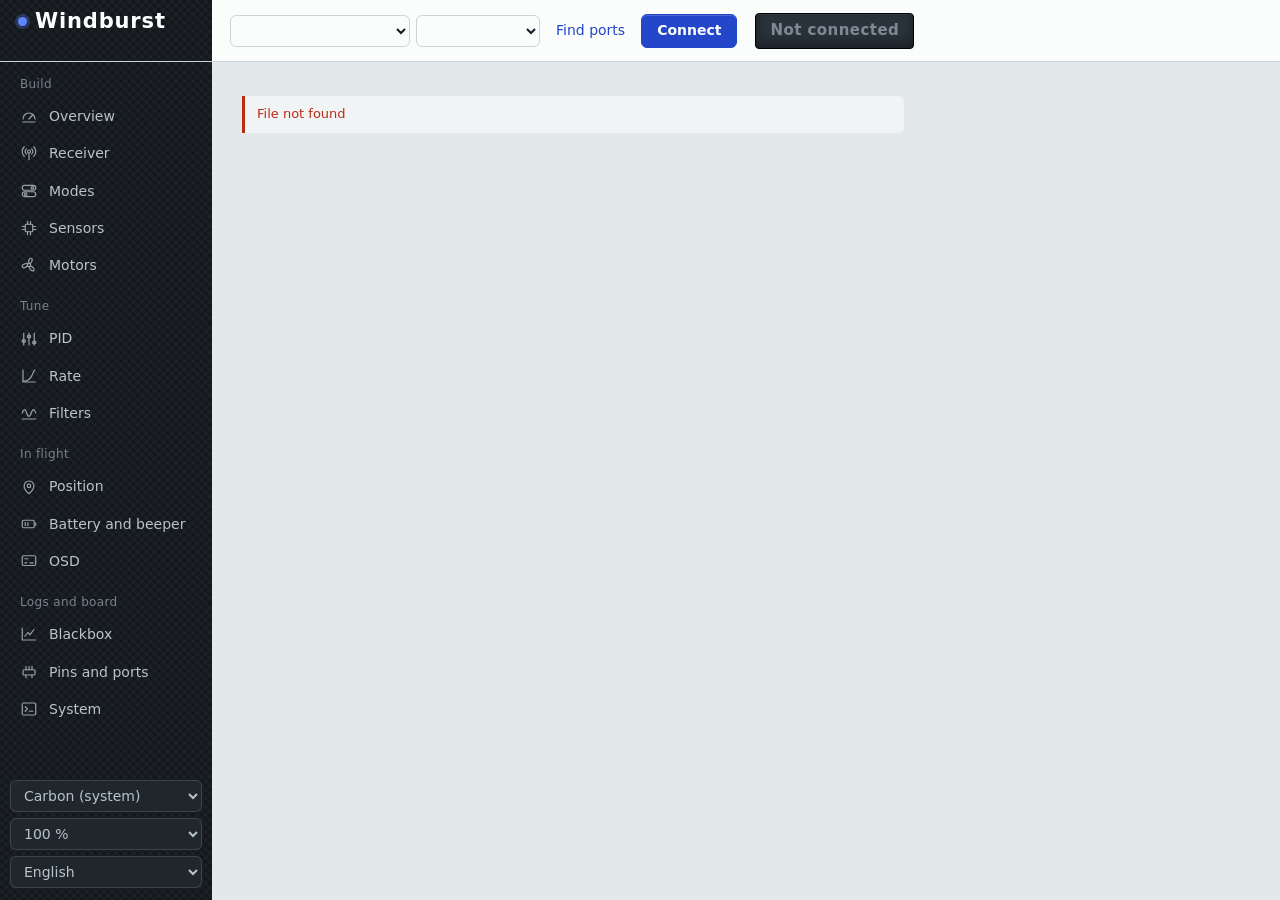
==== commit 513e6071: "ver 0.36.0 pt2" ====
--- a/app/wbclient/web/index.html
+++ b/app/wbclient/web/index.html
@@ -7,7 +7,7 @@
 <title>Windburst Configurator</title>
 <link rel="icon" href="data:image/svg+xml,%3Csvg xmlns=%22http://www.w3.org/2000/svg%22 viewBox=%220 0 32 32%22%3E%3Crect width=%2232%22 height=%2232%22 rx=%227%22 fill=%22%23171c21%22/%3E%3Cpath d=%22M9 9l14 14M23 9L9 23%22 stroke=%22%23c3ccd3%22 stroke-width=%223%22 stroke-linecap=%22round%22/%3E%3Ccircle cx=%2216%22 cy=%2216%22 r=%223.5%22 fill=%22%235d86ff%22/%3E%3C/svg%3E">
 <link rel="stylesheet" href="app.css">
-<script>try { var t = localStorage.getItem('wb-theme'); if (t) document.documentElement.dataset.theme = t; } catch (e) {}</script>
+<script>try { var t = localStorage.getItem('wb-theme'); if (t) document.documentElement.dataset.theme = t; var z = Number(localStorage.getItem('wb-zoom')); if (z >= 50 && z <= 150) { document.documentElement.style.zoom = String(z / 100); document.documentElement.style.setProperty('--zoom', String(z / 100)); } } catch (e) {}</script>
 </head>
 <body>
 <div id="app">
--- a/app/wbclient/web/app.css
+++ b/app/wbclient/web/app.css
@@ -145,7 +145,7 @@
 [hidden] { display: none !important; }
 .num { font-family: var(--num); font-variant-numeric: tabular-nums; letter-spacing: 0.01em; }
 
-#app { display: grid; grid-template-columns: 212px minmax(0, 1fr); grid-template-rows: auto minmax(0, 1fr); height: 100vh; }
+#app { display: grid; grid-template-columns: 212px minmax(0, 1fr); grid-template-rows: auto minmax(0, 1fr); height: calc(100vh / var(--zoom, 1)); }
 
 /* ---- top bar: brand tile (carbon, part of the rail), connection, the annunciator, readiness, save */
 #bar { grid-column: 1 / -1; display: flex; align-items: stretch; min-height: 62px; background: var(--panel); border-bottom: 1px solid var(--line); }
@@ -556,6 +556,10 @@
 .sat-legend .legend-item i { background: var(--gc, var(--muted)); }
 @media (max-width: 860px) { .sat-row { grid-template-columns: minmax(0, 1fr); } .skyplot { max-width: 260px; margin: 0 auto; } }
 
+/* ---- a read-out that is out of range (motor tab: ESC telemetry errors) */
+[data-level="warn"].num { color: var(--warn); font-weight: 600; }
+[data-level="bad"].num { color: var(--bad); font-weight: 700; }
+
 /* ==== themes (picker at the foot of the rail, js/theme.js). Each one sets the tokens, then only what its style changes. ==== */
 
 /* ---- HUD: a cockpit head-up display. Fine cyan lines on the dark, corner brackets, glowing numbers, monospaced read-outs */
@@ -726,3 +730,65 @@
 :root[data-theme="field"] .cv.craft { background: #ffffff; }
 :root[data-theme="field"] .chips { border-left: 3px solid #000; }
 :root[data-theme="field"] * { transition: none !important; }
+
+/* ---- motion (js/anim.js): a tab coming on screen, switches, values decoded the first time ---- */
+@property --scan { syntax: "<percentage>"; inherits: true; initial-value: 100%; }
+#view.view-enter { animation: wb-enter 180ms cubic-bezier(0.2, 0.7, 0.2, 1) both; }
+@keyframes wb-enter { from { opacity: 0; transform: translateY(var(--enter-dy, 12px)); } to { opacity: 1; transform: none; } }
+:root[data-theme="glass"] #view.view-enter { animation: wb-enter-blur 240ms ease-out both; }
+@keyframes wb-enter-blur { from { opacity: 0; filter: blur(8px); } to { opacity: 1; filter: none; } }
+:root[data-theme="hud"] #view { position: relative; }
+:root[data-theme="hud"] #view.view-enter { animation: wb-scan 320ms linear both; clip-path: inset(0 calc(100% - var(--scan)) 0 0); }
+:root[data-theme="hud"] #view.view-enter::after { content: ""; position: absolute; top: 0; bottom: 0; left: var(--scan); width: 2px; background: var(--blue); box-shadow: 0 0 14px 2px var(--blue); pointer-events: none; }
+@keyframes wb-scan { from { --scan: 0%; } to { --scan: 100%; } }
+:root[data-theme="field"] #view.view-enter { animation: none; }
+input.switch { transition: background-color 0.15s, border-color 0.15s, box-shadow 0.15s; }
+input.switch::after { transition: left 0.18s cubic-bezier(0.3, 1.4, 0.5, 1), width 0.12s; }
+input.switch:active::after { width: 21px; }
+input.switch:checked:active::after { left: 15px; }
+:root[data-theme="hud"] input.switch:checked { background: rgba(0, 229, 255, 0.15); box-shadow: 0 0 10px rgba(0, 229, 255, 0.45), inset 0 0 6px rgba(0, 229, 255, 0.3); }
+:root[data-theme="hud"] input.switch:checked::after { background: var(--blue); box-shadow: 0 0 8px var(--blue); }
+.decoding { color: var(--muted, inherit); }
+:root[data-theme="hud"] .decoding { color: var(--blue); }
+@media (prefers-reduced-motion: reduce) {
+  #view.view-enter, :root[data-theme] #view.view-enter { animation: none; clip-path: none; }
+  #view.view-enter::after { content: none; }
+  input.switch, input.switch::after { transition: none; }
+}
+
+/* Connection box (js/linkbox.js): in the middle of the window over the blurred page, the steps of connecting, and a bar that
+   runs down over the time the current step may take - empty means timed out. */
+.linkbox { position: fixed; inset: 0; z-index: 9; display: grid; place-items: center; padding: 16px; background: rgba(10, 14, 18, 0.32); backdrop-filter: blur(5px); -webkit-backdrop-filter: blur(5px); animation: wb-fade 160ms ease-out both; }
+.linkbox[hidden] { display: none; }
+.linkbox.closing { pointer-events: none; animation: wb-fade-out 300ms ease-in 150ms both; }
+.linkbox-card { width: min(420px, 100%); padding: 22px 24px 18px; background: var(--panel); color: var(--ink); border: 1px solid var(--line); border-radius: var(--r-panel); box-shadow: 0 18px 50px rgba(0, 0, 0, 0.35); animation: wb-pop 200ms cubic-bezier(0.2, 0.9, 0.3, 1.2) both; }
+.linkbox-card h2 { margin: 0 0 14px; font-size: 1.05rem; overflow-wrap: anywhere; }
+.link-steps { list-style: none; margin: 0; padding: 0; display: grid; gap: 10px; }
+.link-steps li { display: flex; align-items: center; gap: 10px; color: var(--muted); }
+.link-steps li[data-state="run"] { color: var(--ink); font-weight: 600; }
+.link-steps li[data-state="done"] { color: var(--ink); }
+.link-steps li[data-state="fail"] { color: var(--bad); font-weight: 600; }
+.link-steps i { flex: none; display: grid; place-items: center; width: 20px; height: 20px; border-radius: 50%; border: 2px solid var(--line); font-style: normal; font-size: 12px; font-weight: 700; line-height: 1; box-sizing: border-box; }
+.link-steps li[data-state="run"] i { border-color: var(--line); border-top-color: var(--blue); animation: wb-spin 0.8s linear infinite; }
+.link-steps li[data-state="done"] i { border-color: var(--ok); background: var(--ok); color: var(--panel); }
+.link-steps li[data-state="fail"] i { border-color: var(--bad); background: var(--bad); color: var(--panel); }
+.linkbox-msg { margin: 14px 0 0; padding: 9px 11px; border-radius: var(--r-ctl); background: var(--bad-bg); color: var(--bad); overflow-wrap: anywhere; }
+.link-timer { height: 4px; margin: 18px 0 0; border-radius: 2px; background: var(--off-bg); overflow: hidden; }
+.link-timer i { display: block; height: 100%; background: var(--blue); transform-origin: left; }
+.link-timer.running i { animation: wb-countdown linear both; }
+.link-timer.stopped i { animation: wb-countdown linear both; animation-play-state: paused; }
+.link-timer.ok i { background: var(--ok); }
+.link-timer.bad i { background: var(--bad); }
+.link-timer.out i { background: var(--bad); transform: scaleX(0); animation: none; }
+.linkbox-foot { display: flex; justify-content: flex-end; margin-top: 14px; }
+.linkbox-foot:has(> [hidden]) { display: none; }
+:root[data-theme="hud"] .link-timer i { box-shadow: 0 0 8px var(--blue); }
+@keyframes wb-countdown { 0% { transform: scaleX(1); } 75% { background: var(--blue); } 100% { transform: scaleX(0); background: var(--warn); } }
+@keyframes wb-spin { to { transform: rotate(360deg); } }
+@keyframes wb-fade { from { opacity: 0; } }
+@keyframes wb-fade-out { to { opacity: 0; } }
+@keyframes wb-pop { from { opacity: 0; transform: translateY(8px) scale(0.97); } }
+@media (prefers-reduced-motion: reduce) {
+  .linkbox, .linkbox.closing, .linkbox-card { animation: none; }
+  .link-steps li[data-state="run"] i { animation: none; border-color: var(--blue); }
+}
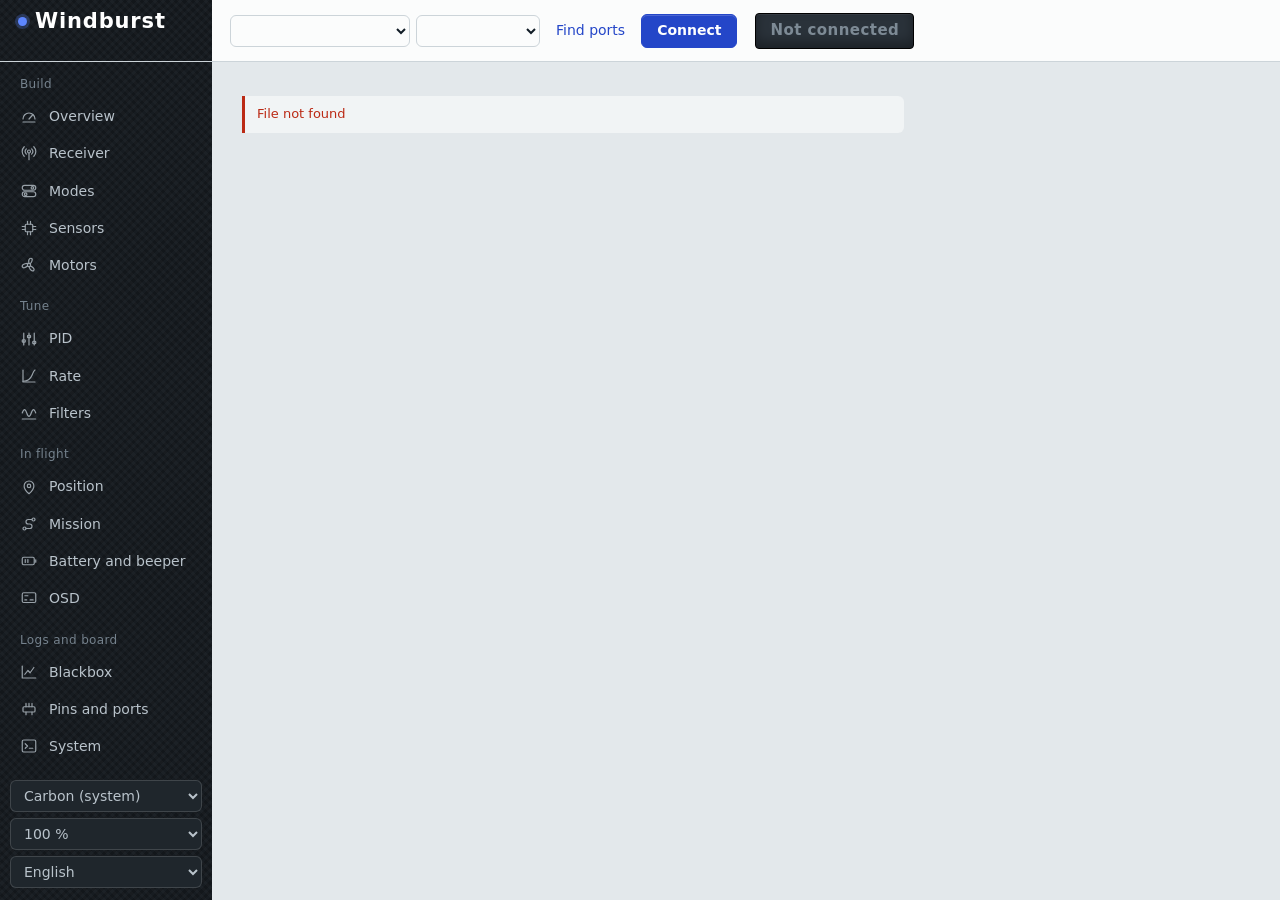
==== commit f9d7d565: "ver 0.37.2" ====
--- a/app/wbclient/web/index.html
+++ b/app/wbclient/web/index.html
@@ -6,6 +6,7 @@
 <meta name="wb-token" content="__WB_TOKEN__">
 <title>Windburst Configurator</title>
 <link rel="icon" href="data:image/svg+xml,%3Csvg xmlns=%22http://www.w3.org/2000/svg%22 viewBox=%220 0 32 32%22%3E%3Crect width=%2232%22 height=%2232%22 rx=%227%22 fill=%22%23171c21%22/%3E%3Cpath d=%22M9 9l14 14M23 9L9 23%22 stroke=%22%23c3ccd3%22 stroke-width=%223%22 stroke-linecap=%22round%22/%3E%3Ccircle cx=%2216%22 cy=%2216%22 r=%223.5%22 fill=%22%235d86ff%22/%3E%3C/svg%3E">
+<link rel="stylesheet" href="vendor/leaflet/leaflet.css">
 <link rel="stylesheet" href="app.css">
 <script>try { var t = localStorage.getItem('wb-theme'); if (t) document.documentElement.dataset.theme = t; var z = Number(localStorage.getItem('wb-zoom')); if (z >= 50 && z <= 150) { document.documentElement.style.zoom = String(z / 100); document.documentElement.style.setProperty('--zoom', String(z / 100)); } } catch (e) {}</script>
 </head>
@@ -17,6 +18,7 @@
 </div>
 <div id="toasts" role="status" aria-live="polite"></div>
 <noscript>Trang này cần JavaScript. / This page needs JavaScript.</noscript>
+<script src="vendor/leaflet/leaflet.js"></script>
 <script type="module" src="js/main.js"></script>
 </body>
 </html>
--- a/app/wbclient/web/vendor/leaflet/leaflet.css
+++ b/app/wbclient/web/vendor/leaflet/leaflet.css
@@ -0,0 +1,661 @@
+/* required styles */
+
+.leaflet-pane,
+.leaflet-tile,
+.leaflet-marker-icon,
+.leaflet-marker-shadow,
+.leaflet-tile-container,
+.leaflet-pane > svg,
+.leaflet-pane > canvas,
+.leaflet-zoom-box,
+.leaflet-image-layer,
+.leaflet-layer {
+	position: absolute;
+	left: 0;
+	top: 0;
+	}
+.leaflet-container {
+	overflow: hidden;
+	}
+.leaflet-tile,
+.leaflet-marker-icon,
+.leaflet-marker-shadow {
+	-webkit-user-select: none;
+	   -moz-user-select: none;
+	        user-select: none;
+	  -webkit-user-drag: none;
+	}
+/* Prevents IE11 from highlighting tiles in blue */
+.leaflet-tile::selection {
+	background: transparent;
+}
+/* Safari renders non-retina tile on retina better with this, but Chrome is worse */
+.leaflet-safari .leaflet-tile {
+	image-rendering: -webkit-optimize-contrast;
+	}
+/* hack that prevents hw layers "stretching" when loading new tiles */
+.leaflet-safari .leaflet-tile-container {
+	width: 1600px;
+	height: 1600px;
+	-webkit-transform-origin: 0 0;
+	}
+.leaflet-marker-icon,
+.leaflet-marker-shadow {
+	display: block;
+	}
+/* .leaflet-container svg: reset svg max-width decleration shipped in Joomla! (joomla.org) 3.x */
+/* .leaflet-container img: map is broken in FF if you have max-width: 100% on tiles */
+.leaflet-container .leaflet-overlay-pane svg {
+	max-width: none !important;
+	max-height: none !important;
+	}
+.leaflet-container .leaflet-marker-pane img,
+.leaflet-container .leaflet-shadow-pane img,
+.leaflet-container .leaflet-tile-pane img,
+.leaflet-container img.leaflet-image-layer,
+.leaflet-container .leaflet-tile {
+	max-width: none !important;
+	max-height: none !important;
+	width: auto;
+	padding: 0;
+	}
+
+.leaflet-container img.leaflet-tile {
+	/* See: https://bugs.chromium.org/p/chromium/issues/detail?id=600120 */
+	mix-blend-mode: plus-lighter;
+}
+
+.leaflet-container.leaflet-touch-zoom {
+	-ms-touch-action: pan-x pan-y;
+	touch-action: pan-x pan-y;
+	}
+.leaflet-container.leaflet-touch-drag {
+	-ms-touch-action: pinch-zoom;
+	/* Fallback for FF which doesn't support pinch-zoom */
+	touch-action: none;
+	touch-action: pinch-zoom;
+}
+.leaflet-container.leaflet-touch-drag.leaflet-touch-zoom {
+	-ms-touch-action: none;
+	touch-action: none;
+}
+.leaflet-container {
+	-webkit-tap-highlight-color: transparent;
+}
+.leaflet-container a {
+	-webkit-tap-highlight-color: rgba(51, 181, 229, 0.4);
+}
+.leaflet-tile {
+	filter: inherit;
+	visibility: hidden;
+	}
+.leaflet-tile-loaded {
+	visibility: inherit;
+	}
+.leaflet-zoom-box {
+	width: 0;
+	height: 0;
+	-moz-box-sizing: border-box;
+	     box-sizing: border-box;
+	z-index: 800;
+	}
+/* workaround for https://bugzilla.mozilla.org/show_bug.cgi?id=888319 */
+.leaflet-overlay-pane svg {
+	-moz-user-select: none;
+	}
+
+.leaflet-pane         { z-index: 400; }
+
+.leaflet-tile-pane    { z-index: 200; }
+.leaflet-overlay-pane { z-index: 400; }
+.leaflet-shadow-pane  { z-index: 500; }
+.leaflet-marker-pane  { z-index: 600; }
+.leaflet-tooltip-pane   { z-index: 650; }
+.leaflet-popup-pane   { z-index: 700; }
+
+.leaflet-map-pane canvas { z-index: 100; }
+.leaflet-map-pane svg    { z-index: 200; }
+
+.leaflet-vml-shape {
+	width: 1px;
+	height: 1px;
+	}
+.lvml {
+	behavior: url(#default#VML);
+	display: inline-block;
+	position: absolute;
+	}
+
+
+/* control positioning */
+
+.leaflet-control {
+	position: relative;
+	z-index: 800;
+	pointer-events: visiblePainted; /* IE 9-10 doesn't have auto */
+	pointer-events: auto;
+	}
+.leaflet-top,
+.leaflet-bottom {
+	position: absolute;
+	z-index: 1000;
+	pointer-events: none;
+	}
+.leaflet-top {
+	top: 0;
+	}
+.leaflet-right {
+	right: 0;
+	}
+.leaflet-bottom {
+	bottom: 0;
+	}
+.leaflet-left {
+	left: 0;
+	}
+.leaflet-control {
+	float: left;
+	clear: both;
+	}
+.leaflet-right .leaflet-control {
+	float: right;
+	}
+.leaflet-top .leaflet-control {
+	margin-top: 10px;
+	}
+.leaflet-bottom .leaflet-control {
+	margin-bottom: 10px;
+	}
+.leaflet-left .leaflet-control {
+	margin-left: 10px;
+	}
+.leaflet-right .leaflet-control {
+	margin-right: 10px;
+	}
+
+
+/* zoom and fade animations */
+
+.leaflet-fade-anim .leaflet-popup {
+	opacity: 0;
+	-webkit-transition: opacity 0.2s linear;
+	   -moz-transition: opacity 0.2s linear;
+	        transition: opacity 0.2s linear;
+	}
+.leaflet-fade-anim .leaflet-map-pane .leaflet-popup {
+	opacity: 1;
+	}
+.leaflet-zoom-animated {
+	-webkit-transform-origin: 0 0;
+	    -ms-transform-origin: 0 0;
+	        transform-origin: 0 0;
+	}
+svg.leaflet-zoom-animated {
+	will-change: transform;
+}
+
+.leaflet-zoom-anim .leaflet-zoom-animated {
+	-webkit-transition: -webkit-transform 0.25s cubic-bezier(0,0,0.25,1);
+	   -moz-transition:    -moz-transform 0.25s cubic-bezier(0,0,0.25,1);
+	        transition:         transform 0.25s cubic-bezier(0,0,0.25,1);
+	}
+.leaflet-zoom-anim .leaflet-tile,
+.leaflet-pan-anim .leaflet-tile {
+	-webkit-transition: none;
+	   -moz-transition: none;
+	        transition: none;
+	}
+
+.leaflet-zoom-anim .leaflet-zoom-hide {
+	visibility: hidden;
+	}
+
+
+/* cursors */
+
+.leaflet-interactive {
+	cursor: pointer;
+	}
+.leaflet-grab {
+	cursor: -webkit-grab;
+	cursor:    -moz-grab;
+	cursor:         grab;
+	}
+.leaflet-crosshair,
+.leaflet-crosshair .leaflet-interactive {
+	cursor: crosshair;
+	}
+.leaflet-popup-pane,
+.leaflet-control {
+	cursor: auto;
+	}
+.leaflet-dragging .leaflet-grab,
+.leaflet-dragging .leaflet-grab .leaflet-interactive,
+.leaflet-dragging .leaflet-marker-draggable {
+	cursor: move;
+	cursor: -webkit-grabbing;
+	cursor:    -moz-grabbing;
+	cursor:         grabbing;
+	}
+
+/* marker & overlays interactivity */
+.leaflet-marker-icon,
+.leaflet-marker-shadow,
+.leaflet-image-layer,
+.leaflet-pane > svg path,
+.leaflet-tile-container {
+	pointer-events: none;
+	}
+
+.leaflet-marker-icon.leaflet-interactive,
+.leaflet-image-layer.leaflet-interactive,
+.leaflet-pane > svg path.leaflet-interactive,
+svg.leaflet-image-layer.leaflet-interactive path {
+	pointer-events: visiblePainted; /* IE 9-10 doesn't have auto */
+	pointer-events: auto;
+	}
+
+/* visual tweaks */
+
+.leaflet-container {
+	background: #ddd;
+	outline-offset: 1px;
+	}
+.leaflet-container a {
+	color: #0078A8;
+	}
+.leaflet-zoom-box {
+	border: 2px dotted #38f;
+	background: rgba(255,255,255,0.5);
+	}
+
+
+/* general typography */
+.leaflet-container {
+	font-family: "Helvetica Neue", Arial, Helvetica, sans-serif;
+	font-size: 12px;
+	font-size: 0.75rem;
+	line-height: 1.5;
+	}
+
+
+/* general toolbar styles */
+
+.leaflet-bar {
+	box-shadow: 0 1px 5px rgba(0,0,0,0.65);
+	border-radius: 4px;
+	}
+.leaflet-bar a {
+	background-color: #fff;
+	border-bottom: 1px solid #ccc;
+	width: 26px;
+	height: 26px;
+	line-height: 26px;
+	display: block;
+	text-align: center;
+	text-decoration: none;
+	color: black;
+	}
+.leaflet-bar a,
+.leaflet-control-layers-toggle {
+	background-position: 50% 50%;
+	background-repeat: no-repeat;
+	display: block;
+	}
+.leaflet-bar a:hover,
+.leaflet-bar a:focus {
+	background-color: #f4f4f4;
+	}
+.leaflet-bar a:first-child {
+	border-top-left-radius: 4px;
+	border-top-right-radius: 4px;
+	}
+.leaflet-bar a:last-child {
+	border-bottom-left-radius: 4px;
+	border-bottom-right-radius: 4px;
+	border-bottom: none;
+	}
+.leaflet-bar a.leaflet-disabled {
+	cursor: default;
+	background-color: #f4f4f4;
+	color: #bbb;
+	}
+
+.leaflet-touch .leaflet-bar a {
+	width: 30px;
+	height: 30px;
+	line-height: 30px;
+	}
+.leaflet-touch .leaflet-bar a:first-child {
+	border-top-left-radius: 2px;
+	border-top-right-radius: 2px;
+	}
+.leaflet-touch .leaflet-bar a:last-child {
+	border-bottom-left-radius: 2px;
+	border-bottom-right-radius: 2px;
+	}
+
+/* zoom control */
+
+.leaflet-control-zoom-in,
+.leaflet-control-zoom-out {
+	font: bold 18px 'Lucida Console', Monaco, monospace;
+	text-indent: 1px;
+	}
+
+.leaflet-touch .leaflet-control-zoom-in, .leaflet-touch .leaflet-control-zoom-out  {
+	font-size: 22px;
+	}
+
+
+/* layers control */
+
+.leaflet-control-layers {
+	box-shadow: 0 1px 5px rgba(0,0,0,0.4);
+	background: #fff;
+	border-radius: 5px;
+	}
+.leaflet-control-layers-toggle {
+	background-image: url(images/layers.png);
+	width: 36px;
+	height: 36px;
+	}
+.leaflet-retina .leaflet-control-layers-toggle {
+	background-image: url(images/layers-2x.png);
+	background-size: 26px 26px;
+	}
+.leaflet-touch .leaflet-control-layers-toggle {
+	width: 44px;
+	height: 44px;
+	}
+.leaflet-control-layers .leaflet-control-layers-list,
+.leaflet-control-layers-expanded .leaflet-control-layers-toggle {
+	display: none;
+	}
+.leaflet-control-layers-expanded .leaflet-control-layers-list {
+	display: block;
+	position: relative;
+	}
+.leaflet-control-layers-expanded {
+	padding: 6px 10px 6px 6px;
+	color: #333;
+	background: #fff;
+	}
+.leaflet-control-layers-scrollbar {
+	overflow-y: scroll;
+	overflow-x: hidden;
+	padding-right: 5px;
+	}
+.leaflet-control-layers-selector {
+	margin-top: 2px;
+	position: relative;
+	top: 1px;
+	}
+.leaflet-control-layers label {
+	display: block;
+	font-size: 13px;
+	font-size: 1.08333em;
+	}
+.leaflet-control-layers-separator {
+	height: 0;
+	border-top: 1px solid #ddd;
+	margin: 5px -10px 5px -6px;
+	}
+
+/* Default icon URLs */
+.leaflet-default-icon-path { /* used only in path-guessing heuristic, see L.Icon.Default */
+	background-image: url(images/marker-icon.png);
+	}
+
+
+/* attribution and scale controls */
+
+.leaflet-container .leaflet-control-attribution {
+	background: #fff;
+	background: rgba(255, 255, 255, 0.8);
+	margin: 0;
+	}
+.leaflet-control-attribution,
+.leaflet-control-scale-line {
+	padding: 0 5px;
+	color: #333;
+	line-height: 1.4;
+	}
+.leaflet-control-attribution a {
+	text-decoration: none;
+	}
+.leaflet-control-attribution a:hover,
+.leaflet-control-attribution a:focus {
+	text-decoration: underline;
+	}
+.leaflet-attribution-flag {
+	display: inline !important;
+	vertical-align: baseline !important;
+	width: 1em;
+	height: 0.6669em;
+	}
+.leaflet-left .leaflet-control-scale {
+	margin-left: 5px;
+	}
+.leaflet-bottom .leaflet-control-scale {
+	margin-bottom: 5px;
+	}
+.leaflet-control-scale-line {
+	border: 2px solid #777;
+	border-top: none;
+	line-height: 1.1;
+	padding: 2px 5px 1px;
+	white-space: nowrap;
+	-moz-box-sizing: border-box;
+	     box-sizing: border-box;
+	background: rgba(255, 255, 255, 0.8);
+	text-shadow: 1px 1px #fff;
+	}
+.leaflet-control-scale-line:not(:first-child) {
+	border-top: 2px solid #777;
+	border-bottom: none;
+	margin-top: -2px;
+	}
+.leaflet-control-scale-line:not(:first-child):not(:last-child) {
+	border-bottom: 2px solid #777;
+	}
+
+.leaflet-touch .leaflet-control-attribution,
+.leaflet-touch .leaflet-control-layers,
+.leaflet-touch .leaflet-bar {
+	box-shadow: none;
+	}
+.leaflet-touch .leaflet-control-layers,
+.leaflet-touch .leaflet-bar {
+	border: 2px solid rgba(0,0,0,0.2);
+	background-clip: padding-box;
+	}
+
+
+/* popup */
+
+.leaflet-popup {
+	position: absolute;
+	text-align: center;
+	margin-bottom: 20px;
+	}
+.leaflet-popup-content-wrapper {
+	padding: 1px;
+	text-align: left;
+	border-radius: 12px;
+	}
+.leaflet-popup-content {
+	margin: 13px 24px 13px 20px;
+	line-height: 1.3;
+	font-size: 13px;
+	font-size: 1.08333em;
+	min-height: 1px;
+	}
+.leaflet-popup-content p {
+	margin: 17px 0;
+	margin: 1.3em 0;
+	}
+.leaflet-popup-tip-container {
+	width: 40px;
+	height: 20px;
+	position: absolute;
+	left: 50%;
+	margin-top: -1px;
+	margin-left: -20px;
+	overflow: hidden;
+	pointer-events: none;
+	}
+.leaflet-popup-tip {
+	width: 17px;
+	height: 17px;
+	padding: 1px;
+
+	margin: -10px auto 0;
+	pointer-events: auto;
+
+	-webkit-transform: rotate(45deg);
+	   -moz-transform: rotate(45deg);
+	    -ms-transform: rotate(45deg);
+	        transform: rotate(45deg);
+	}
+.leaflet-popup-content-wrapper,
+.leaflet-popup-tip {
+	background: white;
+	color: #333;
+	box-shadow: 0 3px 14px rgba(0,0,0,0.4);
+	}
+.leaflet-container a.leaflet-popup-close-button {
+	position: absolute;
+	top: 0;
+	right: 0;
+	border: none;
+	text-align: center;
+	width: 24px;
+	height: 24px;
+	font: 16px/24px Tahoma, Verdana, sans-serif;
+	color: #757575;
+	text-decoration: none;
+	background: transparent;
+	}
+.leaflet-container a.leaflet-popup-close-button:hover,
+.leaflet-container a.leaflet-popup-close-button:focus {
+	color: #585858;
+	}
+.leaflet-popup-scrolled {
+	overflow: auto;
+	}
+
+.leaflet-oldie .leaflet-popup-content-wrapper {
+	-ms-zoom: 1;
+	}
+.leaflet-oldie .leaflet-popup-tip {
+	width: 24px;
+	margin: 0 auto;
+
+	-ms-filter: "progid:DXImageTransform.Microsoft.Matrix(M11=0.70710678, M12=0.70710678, M21=-0.70710678, M22=0.70710678)";
+	filter: progid:DXImageTransform.Microsoft.Matrix(M11=0.70710678, M12=0.70710678, M21=-0.70710678, M22=0.70710678);
+	}
+
+.leaflet-oldie .leaflet-control-zoom,
+.leaflet-oldie .leaflet-control-layers,
+.leaflet-oldie .leaflet-popup-content-wrapper,
+.leaflet-oldie .leaflet-popup-tip {
+	border: 1px solid #999;
+	}
+
+
+/* div icon */
+
+.leaflet-div-icon {
+	background: #fff;
+	border: 1px solid #666;
+	}
+
+
+/* Tooltip */
+/* Base styles for the element that has a tooltip */
+.leaflet-tooltip {
+	position: absolute;
+	padding: 6px;
+	background-color: #fff;
+	border: 1px solid #fff;
+	border-radius: 3px;
+	color: #222;
+	white-space: nowrap;
+	-webkit-user-select: none;
+	-moz-user-select: none;
+	-ms-user-select: none;
+	user-select: none;
+	pointer-events: none;
+	box-shadow: 0 1px 3px rgba(0,0,0,0.4);
+	}
+.leaflet-tooltip.leaflet-interactive {
+	cursor: pointer;
+	pointer-events: auto;
+	}
+.leaflet-tooltip-top:before,
+.leaflet-tooltip-bottom:before,
+.leaflet-tooltip-left:before,
+.leaflet-tooltip-right:before {
+	position: absolute;
+	pointer-events: none;
+	border: 6px solid transparent;
+	background: transparent;
+	content: "";
+	}
+
+/* Directions */
+
+.leaflet-tooltip-bottom {
+	margin-top: 6px;
+}
+.leaflet-tooltip-top {
+	margin-top: -6px;
+}
+.leaflet-tooltip-bottom:before,
+.leaflet-tooltip-top:before {
+	left: 50%;
+	margin-left: -6px;
+	}
+.leaflet-tooltip-top:before {
+	bottom: 0;
+	margin-bottom: -12px;
+	border-top-color: #fff;
+	}
+.leaflet-tooltip-bottom:before {
+	top: 0;
+	margin-top: -12px;
+	margin-left: -6px;
+	border-bottom-color: #fff;
+	}
+.leaflet-tooltip-left {
+	margin-left: -6px;
+}
+.leaflet-tooltip-right {
+	margin-left: 6px;
+}
+.leaflet-tooltip-left:before,
+.leaflet-tooltip-right:before {
+	top: 50%;
+	margin-top: -6px;
+	}
+.leaflet-tooltip-left:before {
+	right: 0;
+	margin-right: -12px;
+	border-left-color: #fff;
+	}
+.leaflet-tooltip-right:before {
+	left: 0;
+	margin-left: -12px;
+	border-right-color: #fff;
+	}
+
+/* Printing */
+
+@media print {
+	/* Prevent printers from removing background-images of controls. */
+	.leaflet-control {
+		-webkit-print-color-adjust: exact;
+		print-color-adjust: exact;
+		}
+	}
--- a/app/wbclient/web/app.css
+++ b/app/wbclient/web/app.css
@@ -145,7 +145,8 @@
 [hidden] { display: none !important; }
 .num { font-family: var(--num); font-variant-numeric: tabular-nums; letter-spacing: 0.01em; }
 
-#app { display: grid; grid-template-columns: 212px minmax(0, 1fr); grid-template-rows: auto minmax(0, 1fr); height: calc(100vh / var(--zoom, 1)); }
+/* clip: the tab sliding in (translateY on #view, anim.js) would otherwise push the page 12 px past the window - a page scrollbar flashed */
+#app { display: grid; grid-template-columns: 212px minmax(0, 1fr); grid-template-rows: auto minmax(0, 1fr); height: calc(100vh / var(--zoom, 1)); overflow: clip; }
 
 /* ---- top bar: brand tile (carbon, part of the rail), connection, the annunciator, readiness, save */
 #bar { grid-column: 1 / -1; display: flex; align-items: stretch; min-height: 62px; background: var(--panel); border-bottom: 1px solid var(--line); }
@@ -792,3 +793,40 @@
   .linkbox, .linkbox.closing, .linkbox-card { animation: none; }
   .link-steps li[data-state="run"] i { animation: none; border-color: var(--blue); }
 }
+
+/* ---- Mission tab (tabs/mission.js): the map fills the tab, the rest floats on it */
+/* the map takes what the title leaves of the tab's area, no more: a taller box scrolled the tab, and a click on the map (Leaflet
+   focuses it) jumped the page */
+#view.view-fill { display: flex; flex-direction: column; padding-bottom: 16px; }
+#view.view-fill > * { flex-shrink: 0; }
+/* isolation: Leaflet's panes and controls (z-index 200 .. 1000) and the floating bars rank only inside the map - else the tiles
+   are drawn over the notices (#toasts, z-index 10) and the connection box */
+.mission-wrap { position: relative; isolation: isolate; flex: 1 0 0; min-height: 460px; border-radius: var(--r-panel); overflow: hidden; border: 1px solid var(--line); }
+.mission-map { position: absolute; inset: 0; background: var(--panel-2); }
+.mission-float { position: absolute; z-index: 1000; background: linear-gradient(var(--panel), var(--panel)), color-mix(in srgb, var(--paper) 88%, transparent); -webkit-backdrop-filter: blur(10px); backdrop-filter: blur(10px); color: var(--ink); border: 1px solid var(--line); border-radius: 8px; box-shadow: 0 4px 18px rgba(0, 0, 0, 0.22); padding: 6px 8px; display: flex; gap: 6px; align-items: center; flex-wrap: wrap; font-size: 13px; }
+.mission-tl { left: 56px; top: 10px; max-width: 46%; }
+.mission-tl input[type=text] { width: 200px; }
+.mission-tr { right: 10px; top: 10px; }
+.mission-opts { right: 10px; top: 62px; flex-direction: column; align-items: flex-start; gap: 4px; }
+.mission-opts input.num { width: 64px; }
+.mission-hits { flex-basis: 100%; display: flex; flex-direction: column; gap: 2px; max-height: 220px; overflow: auto; }
+.mission-hits .hit { text-align: left; background: none; border: 0; padding: 4px 2px; color: var(--ink); cursor: pointer; border-bottom: 1px solid var(--line); }
+.mission-editor { left: 56px; top: 64px; width: 320px; max-width: calc(100% - 72px); max-height: calc(100% - 140px); overflow-y: auto; box-sizing: border-box; flex-direction: column; flex-wrap: nowrap; align-items: stretch; gap: 6px; }
+.mission-editor label { display: grid; grid-template-columns: minmax(0, 1fr) minmax(0, 110px); gap: 6px; align-items: center; color: var(--muted); }
+.mission-editor label.wide { grid-template-columns: auto minmax(0, 1fr); }
+.mission-editor input, .mission-editor select { width: 100%; min-width: 0; box-sizing: border-box; }
+.mission-editor .help { margin: 0; font-size: 12px; color: var(--warn, var(--muted)); }
+.mission-editor .ed-head { display: flex; align-items: center; justify-content: space-between; }
+.mission-editor .step-row { display: grid; grid-template-columns: minmax(0, 1fr) 58px auto 58px auto auto; gap: 4px; align-items: center; }
+.mission-editor .step-row .btn { padding: 0 6px; }
+.mission-hud { position: absolute; z-index: 1000; left: 10px; bottom: 22px; display: flex; gap: 16px; flex-wrap: wrap; background: rgba(23, 28, 33, 0.86); color: #e8edf0; border-radius: 6px; padding: 7px 11px; font-size: 12px; max-width: calc(100% - 40px); }
+.mission-hud b { display: block; font-size: 15px; font-family: var(--num); }
+.mission-hud.over #hud-total b { color: #ff8a70; }
+.wp-marker span, .home-marker span { display: grid; place-items: center; width: 28px; height: 28px; border-radius: 50%; background: #2446c8; color: #fff; font-weight: 700; border: 2px solid #fff; box-shadow: 0 1px 4px rgba(0, 0, 0, 0.4); }
+.wp-marker.servo span { background: #7a3fd0; }
+.wp-marker.land span { background: #b5651d; }
+.wp-marker.sel span { outline: 4px solid #ffb21f; }
+.home-marker span { background: #146c43; width: 26px; height: 26px; }
+.leg-label { color: #fff; font-weight: 600; font-size: 12px; text-shadow: 0 0 3px #000, 0 0 3px #000; white-space: nowrap; }
+.drone-marker svg { width: 30px; height: 30px; overflow: visible; }
+.drone-marker path { fill: #ff3b1f; stroke: #fff; stroke-width: 2; }
